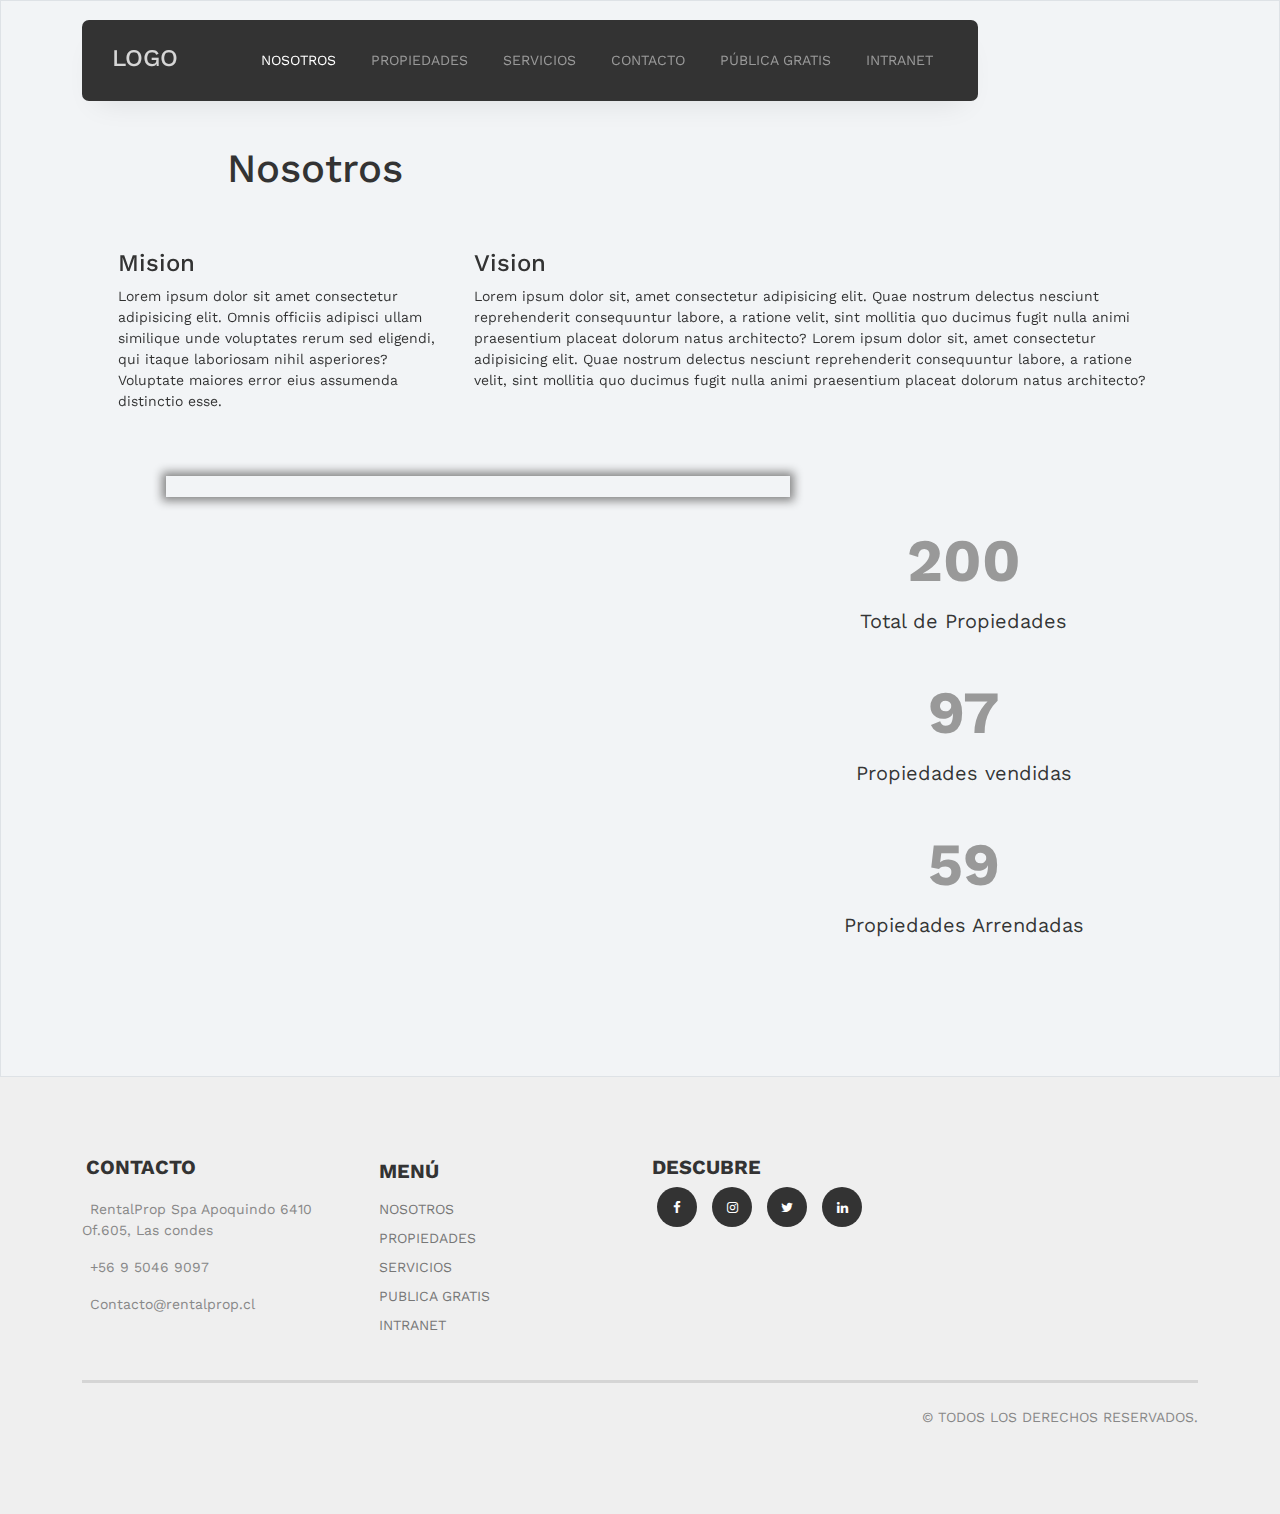
==== about.html @ af30cf6b "first commit" ====
<!doctype html>
<html lang="en">
<head>
	<meta charset="utf-8">
	<meta name="viewport" content="width=device-width, initial-scale=1">


	<meta name="description" content="" />
	<meta name="keywords" content="bootstrap, bootstrap5" />
	
	<link rel="preconnect" href="https://fonts.googleapis.com">
	<link rel="preconnect" href="https://fonts.gstatic.com" crossorigin>
	<link href="https://fonts.googleapis.com/css2?family=Work+Sans:wght@400;500;600;700&display=swap" rel="stylesheet">


	<link rel="stylesheet" href="fonts/icomoon/style.css">
	<link rel="stylesheet" href="fonts/flaticon/font/flaticon.css">

	<link rel="stylesheet" href="css/tiny-slider.css">
	<link rel="stylesheet" href="css/aos.css">
	<link rel="stylesheet" href="css/style.css">

	<link rel="stylesheet" href="https://use.fontawesome.com/releases/v5.8.1/css/all.css" integrity="sha384-50oBUHEmvpQ+1lW4y57PTFmhCaXp0ML5d60M1M7uH2+nqUivzIebhndOJK28anvf" crossorigin="anonymous">
	
	<script src="https://kit.fontawesome.com/e280fd1d3f.js" crossorigin="anonymous"></script>

	<title>avanzada 1</title>
</head>
<body>

	<div class="site-mobile-menu site-navbar-target">
		<div class="site-mobile-menu-header">
			<div class="site-mobile-menu-close">
				<span class="icofont-close js-menu-toggle"></span>
			</div>
		</div>
		<div class="site-mobile-menu-body"></div>
	</div>

<!-----------------------------------Navegador---------------------------------------->

	<nav class="site-nav ">
		<div class="container ">
			<div class="menu-bg-wrap">
				<div class="site-navigation">
					<a href="index.html" class="logo m-0 float-start">LOGO</a>

					<ul class="js-clone-nav d-none d-lg-inline-block text-start site-menu float-end">
						<li class=""><a href="about.html" class="active">NOSOTROS</a></li>
						<li class="">
							<a href="properties.html">PROPIEDADES</a>
						</li>
						<li><a href="services.html">SERVICIOS</a></li>
						<li><a href="contact.html">CONTACTO</a></li>
						<li><a href="">PÚBLICA GRATIS</a></li>
						<li><a href="intranet.html">INTRANET</a></li>

					</ul>

					<a href="#" class="burger light me-auto float-end mt-1 site-menu-toggle js-menu-toggle d-inline-block d-lg-none" data-toggle="collapse" data-target="#main-navbar">
						<span></span>
					</a>

				</div>
			</div>
		</div>
	</nav>


<!------------------------------------------------Nosotros-------------------------------->
	<section class="features-1 border" id="id_nosotros" style="padding-top: 9rem;">
		<div class="row">
			<div class="col-6">
				<h1>Nosotros</h1>
			</div>
		</div>

		<div class="container p-lg-5">
			<div class="row row-cols-1 row-cols-lg-2" style="text-align: left;">
				<div class="col-12 col-xl-4"  data-aos="fade-up" data-aos-delay="300">
					<h4>Mision</h4>
					<p>
						Lorem ipsum dolor sit amet consectetur adipisicing elit. 
						Omnis officiis adipisci ullam similique unde voluptates 
						rerum sed eligendi, qui itaque laboriosam nihil asperiores? 
						Voluptate maiores error eius assumenda distinctio esse.
					</p>
				</div>
				<div class="col-12 col-xl-8"  data-aos="fade-up" data-aos-delay="500">
					<h4>Vision</h4>
					<p>
						Lorem ipsum dolor sit, amet consectetur adipisicing elit. 
						Quae nostrum delectus nesciunt reprehenderit consequuntur 
						labore, a ratione velit, sint mollitia quo ducimus fugit 
						nulla animi praesentium placeat dolorum natus architecto?
						Lorem ipsum dolor sit, amet consectetur adipisicing elit. 
						Quae nostrum delectus nesciunt reprehenderit consequuntur 
						labore, a ratione velit, sint mollitia quo ducimus fugit 
						nulla animi praesentium placeat dolorum natus architecto?
					</p>
				</div>


			</div>
			<div class="row p-5 ">
				<div class="col-12 col-xl-8 " >
					<div class=""style="overflow: hidden;  box-shadow: 0px 0px 10px 4px rgba(131,131,131,0.98);">
						<img src="images/nosotros.jpg" style="  object-fit: cover; width: 100%;" alt="">
					</div>
				</div>

				<div class="col-12 col-xl-4 p-4  " style="font-size: 20px;">
					<div class="row text-center">
						<div class="col-12 p-3">
							<div class="row section-counter  ">
									<div class="counter-wrap mb-5 mb-lg-0">
										<span class="number"><span class="countup" style="font-weight: bold;font-size: 60px; color: #999999;">616</span></span>
										<span class="caption text-black-50">Total de Propiedades</span>
									</div>
							</div>
						</div>
						<div class="col-12 p-3">
							
							<div class="row section-counter ">
								<div class="counter-wrap mb-5 mb-lg-0">
									<span class="number"><span class="countup" style="font-weight: bold;font-size: 60px; color: #999999;">298</span></span>
									<span class="caption text-black-50">Propiedades vendidas</span>
								</div>
							</div>
						</div>
						<div class="col-12 p-3">

							<div class="row section-counter ">
								<div class="counter-wrap mb-5 mb-lg-0">
									<span class="number"><span class="countup" style="font-weight: bold;font-size: 60px; color: #999999;">181</span></span>
									<span class="caption text-black-50">Propiedades Arrendadas</span>
								</div>
							</div>
							
						</div>
					</div>
				</div>



			</div>
		</div>
	</section>



<!---------------------Footer--------------------------->

	<div class="site-footer" ><!--style="background-color:#3c3b3b ;"-->
		<div class="container">
			
			<div class="row ">

				

				<div class="col-lg-3">

						<div class="widget">
							<h3 class="p-1 pt-2">Contacto</h3>
							<div class="row pt-2">
								<div class="col-12">
									<p class="">
										<i class="fa fa-map-marker fa-lg  p-1"></i>
										RentalProp Spa Apoquindo 
										6410 Of.605, Las condes
									</p>
								</div>
								<div class="col-12">
									<p class="">
										<i class="fa fa-phone fa-lg  p-1"></i>
										+56 9 5046 9097
									</p>
								</div>
								<div class="col-12">
									<p class="">
										<i class="fa fa-envelope fa-lg  p-1"></i>
										Contacto@rentalprop.cl
									</p>
								</div>
							</div>
						</div> <!-- /.widget -->


				</div> <!-- /.col-lg-4 -->
				<div class="col-lg-3">
					<div class="widget">
						<ul class="list-unstyled float-start links p-2">
							<h3 class="p-1">Menú</h3>
							<li style="text-decoration: none;"><a class="p-1" href="about.html">NOSOTROS</a></li>
							<li style="text-decoration: none;"><a class="p-1" href="properties.html">PROPIEDADES</a></li>
							<li style="text-decoration: none;"><a class="p-1" href="services.html">SERVICIOS</a></li>
							<li style="text-decoration: none;"><a class="p-1" href="">PUBLICA GRATIS</a></li>
							<li style="text-decoration: none;"><a class="p-1" href="intranet.html">INTRANET</a></li>

						</ul>
					</div> <!-- /.widget -->
				</div>
				<div class="col-lg-3 pt-2">
					<h3 style="font-size: 20px;
					font-weight: 700;
					text-transform: uppercase;">Descubre</h3>
					<ul class="list-unstyled social  ">
						<li><a href="#"><span class="icon-facebook  text-white"></span></a></li>
						<li><a href="#"><span class="icon-instagram text-white"></span></a></li>
						<li><a href="#"><span class="icon-twitter   text-white"></span></a></li>
						<li><a href="#"><span class="icon-linkedin  text-white"></span></a></li>

					</ul>
				</div>
				<div class="col-lg-3">
					<div class="widget ">

						                <!-- LOGO -->
						<h1 class="heading" data-aos="fade-up" style="font-size: 80px; font-weight: bold;">LOGO</h1>

					</div> <!-- /.widget -->
				</div> <!-- /.col-lg-4 -->
			</div> <!-- /.row -->
			<hr width="100%" size="5"  ></hr>

			<div class="row ">
				<div class="col-12 mt-2" style="text-align: right;">
	
					<p> &copy;<script>;</script> 
					TODOS LOS DERECHOS RESERVADOS.  
					</p>

				</div>

        </div>
      </div> <!-- /.container -->
    </div> <!-- /.site-footer -->


    <!-- Preloader -->
    <div id="overlayer"></div>
    <div class="loader">
    	<div class="spinner-border" role="status">
    		<span class="visually-hidden">Loading...</span>
    	</div>
    </div>


    <script src="js/bootstrap.bundle.min.js"></script>
    <script src="js/tiny-slider.js"></script>
    <script src="js/aos.js"></script>
    <script src="js/navbar.js"></script>
    <script src="js/counter.js"></script>
    <script src="js/custom.js"></script>
  </body>
  </html>
---- fonts/icomoon/style.css ----
@font-face {
  font-family: 'icomoon';
  src:  url('fonts/icomoon.eot?10si43');
  src:  url('fonts/icomoon.eot?10si43#iefix') format('embedded-opentype'),
    url('fonts/icomoon.ttf?10si43') format('truetype'),
    url('fonts/icomoon.woff?10si43') format('woff'),
    url('fonts/icomoon.svg?10si43#icomoon') format('svg');
  font-weight: normal;
  font-style: normal;
}

[class^="icon-"], [class*=" icon-"] {
  /* use !important to prevent issues with browser extensions that change fonts */
  font-family: 'icomoon' !important;
  speak: none;
  font-style: normal;
  font-weight: normal;
  font-variant: normal;
  text-transform: none;
  line-height: 1;

  /* Better Font Rendering =========== */
  -webkit-font-smoothing: antialiased;
  -moz-osx-font-smoothing: grayscale;
}

.icon-asterisk:before {
  content: "\f069";
}
.icon-plus:before {
  content: "\f067";
}
.icon-question:before {
  content: "\f128";
}
.icon-minus:before {
  content: "\f068";
}
.icon-glass:before {
  content: "\f000";
}
.icon-music:before {
  content: "\f001";
}
.icon-search:before {
  content: "\f002";
}
.icon-envelope-o:before {
  content: "\f003";
}
.icon-heart:before {
  content: "\f004";
}
.icon-star:before {
  content: "\f005";
}
.icon-star-o:before {
  content: "\f006";
}
.icon-user:before {
  content: "\f007";
}
.icon-film:before {
  content: "\f008";
}
.icon-th-large:before {
  content: "\f009";
}
.icon-th:before {
  content: "\f00a";
}
.icon-th-list:before {
  content: "\f00b";
}
.icon-check:before {
  content: "\f00c";
}
.icon-close:before {
  content: "\f00d";
}
.icon-remove:before {
  content: "\f00d";
}
.icon-times:before {
  content: "\f00d";
}
.icon-search-plus:before {
  content: "\f00e";
}
.icon-search-minus:before {
  content: "\f010";
}
.icon-power-off:before {
  content: "\f011";
}
.icon-signal:before {
  content: "\f012";
}
.icon-cog:before {
  content: "\f013";
}
.icon-gear:before {
  content: "\f013";
}
.icon-trash-o:before {
  content: "\f014";
}
.icon-home:before {
  content: "\f015";
}
.icon-file-o:before {
  content: "\f016";
}
.icon-clock-o:before {
  content: "\f017";
}
.icon-road:before {
  content: "\f018";
}
.icon-download:before {
  content: "\f019";
}
.icon-arrow-circle-o-down:before {
  content: "\f01a";
}
.icon-arrow-circle-o-up:before {
  content: "\f01b";
}
.icon-inbox:before {
  content: "\f01c";
}
.icon-play-circle-o:before {
  content: "\f01d";
}
.icon-repeat:before {
  content: "\f01e";
}
.icon-rotate-right:before {
  content: "\f01e";
}
.icon-refresh:before {
  content: "\f021";
}
.icon-list-alt:before {
  content: "\f022";
}
.icon-lock:before {
  content: "\f023";
}
.icon-flag:before {
  content: "\f024";
}
.icon-headphones:before {
  content: "\f025";
}
.icon-volume-off:before {
  content: "\f026";
}
.icon-volume-down:before {
  content: "\f027";
}
.icon-volume-up:before {
  content: "\f028";
}
.icon-qrcode:before {
  content: "\f029";
}
.icon-barcode:before {
  content: "\f02a";
}
.icon-tag:before {
  content: "\f02b";
}
.icon-tags:before {
  content: "\f02c";
}
.icon-book:before {
  content: "\f02d";
}
.icon-bookmark:before {
  content: "\f02e";
}
.icon-print:before {
  content: "\f02f";
}
.icon-camera:before {
  content: "\f030";
}
.icon-font:before {
  content: "\f031";
}
.icon-bold:before {
  content: "\f032";
}
.icon-italic:before {
  content: "\f033";
}
.icon-text-height:before {
  content: "\f034";
}
.icon-text-width:before {
  content: "\f035";
}
.icon-align-left:before {
  content: "\f036";
}
.icon-align-center:before {
  content: "\f037";
}
.icon-align-right:before {
  content: "\f038";
}
.icon-align-justify:before {
  content: "\f039";
}
.icon-list:before {
  content: "\f03a";
}
.icon-dedent:before {
  content: "\f03b";
}
.icon-outdent:before {
  content: "\f03b";
}
.icon-indent:before {
  content: "\f03c";
}
.icon-video-camera:before {
  content: "\f03d";
}
.icon-image:before {
  content: "\f03e";
}
.icon-photo:before {
  content: "\f03e";
}
.icon-picture-o:before {
  content: "\f03e";
}
.icon-pencil:before {
  content: "\f040";
}
.icon-map-marker:before {
  content: "\f041";
}
.icon-adjust:before {
  content: "\f042";
}
.icon-tint:before {
  content: "\f043";
}
.icon-edit:before {
  content: "\f044";
}
.icon-pencil-square-o:before {
  content: "\f044";
}
.icon-share-square-o:before {
  content: "\f045";
}
.icon-check-square-o:before {
  content: "\f046";
}
.icon-arrows:before {
  content: "\f047";
}
.icon-step-backward:before {
  content: "\f048";
}
.icon-fast-backward:before {
  content: "\f049";
}
.icon-backward:before {
  content: "\f04a";
}
.icon-play:before {
  content: "\f04b";
}
.icon-pause:before {
  content: "\f04c";
}
.icon-stop:before {
  content: "\f04d";
}
.icon-forward:before {
  content: "\f04e";
}
.icon-fast-forward:before {
  content: "\f050";
}
.icon-step-forward:before {
  content: "\f051";
}
.icon-eject:before {
  content: "\f052";
}
.icon-chevron-left:before {
  content: "\f053";
}
.icon-chevron-right:before {
  content: "\f054";
}
.icon-plus-circle:before {
  content: "\f055";
}
.icon-minus-circle:before {
  content: "\f056";
}
.icon-times-circle:before {
  content: "\f057";
}
.icon-check-circle:before {
  content: "\f058";
}
.icon-question-circle:before {
  content: "\f059";
}
.icon-info-circle:before {
  content: "\f05a";
}
.icon-crosshairs:before {
  content: "\f05b";
}
.icon-times-circle-o:before {
  content: "\f05c";
}
.icon-check-circle-o:before {
  content: "\f05d";
}
.icon-ban:before {
  content: "\f05e";
}
.icon-arrow-left:before {
  content: "\f060";
}
.icon-arrow-right:before {
  content: "\f061";
}
.icon-arrow-up:before {
  content: "\f062";
}
.icon-arrow-down:before {
  content: "\f063";
}
.icon-mail-forward:before {
  content: "\f064";
}
.icon-share:before {
  content: "\f064";
}
.icon-expand:before {
  content: "\f065";
}
.icon-compress:before {
  content: "\f066";
}
.icon-exclamation-circle:before {
  content: "\f06a";
}
.icon-gift:before {
  content: "\f06b";
}
.icon-leaf:before {
  content: "\f06c";
}
.icon-fire:before {
  content: "\f06d";
}
.icon-eye:before {
  content: "\f06e";
}
.icon-eye-slash:before {
  content: "\f070";
}
.icon-exclamation-triangle:before {
  content: "\f071";
}
.icon-warning:before {
  content: "\f071";
}
.icon-plane:before {
  content: "\f072";
}
.icon-calendar:before {
  content: "\f073";
}
.icon-random:before {
  content: "\f074";
}
.icon-comment:before {
  content: "\f075";
}
.icon-magnet:before {
  content: "\f076";
}
.icon-chevron-up:before {
  content: "\f077";
}
.icon-chevron-down:before {
  content: "\f078";
}
.icon-retweet:before {
  content: "\f079";
}
.icon-shopping-cart:before {
  content: "\f07a";
}
.icon-folder:before {
  content: "\f07b";
}
.icon-folder-open:before {
  content: "\f07c";
}
.icon-arrows-v:before {
  content: "\f07d";
}
.icon-arrows-h:before {
  content: "\f07e";
}
.icon-bar-chart:before {
  content: "\f080";
}
.icon-bar-chart-o:before {
  content: "\f080";
}
.icon-twitter-square:before {
  content: "\f081";
}
.icon-facebook-square:before {
  content: "\f082";
}
.icon-camera-retro:before {
  content: "\f083";
}
.icon-key:before {
  content: "\f084";
}
.icon-cogs:before {
  content: "\f085";
}
.icon-gears:before {
  content: "\f085";
}
.icon-comments:before {
  content: "\f086";
}
.icon-thumbs-o-up:before {
  content: "\f087";
}
.icon-thumbs-o-down:before {
  content: "\f088";
}
.icon-star-half:before {
  content: "\f089";
}
.icon-heart-o:before {
  content: "\f08a";
}
.icon-sign-out:before {
  content: "\f08b";
}
.icon-linkedin-square:before {
  content: "\f08c";
}
.icon-thumb-tack:before {
  content: "\f08d";
}
.icon-external-link:before {
  content: "\f08e";
}
.icon-sign-in:before {
  content: "\f090";
}
.icon-trophy:before {
  content: "\f091";
}
.icon-github-square:before {
  content: "\f092";
}
.icon-upload:before {
  content: "\f093";
}
.icon-lemon-o:before {
  content: "\f094";
}
.icon-phone:before {
  content: "\f095";
}
.icon-square-o:before {
  content: "\f096";
}
.icon-bookmark-o:before {
  content: "\f097";
}
.icon-phone-square:before {
  content: "\f098";
}
.icon-twitter:before {
  content: "\f099";
}
.icon-facebook:before {
  content: "\f09a";
}
.icon-facebook-f:before {
  content: "\f09a";
}
.icon-github:before {
  content: "\f09b";
}
.icon-unlock:before {
  content: "\f09c";
}
.icon-credit-card:before {
  content: "\f09d";
}
.icon-feed:before {
  content: "\f09e";
}
.icon-rss:before {
  content: "\f09e";
}
.icon-hdd-o:before {
  content: "\f0a0";
}
.icon-bullhorn:before {
  content: "\f0a1";
}
.icon-bell-o:before {
  content: "\f0a2";
}
.icon-certificate:before {
  content: "\f0a3";
}
.icon-hand-o-right:before {
  content: "\f0a4";
}
.icon-hand-o-left:before {
  content: "\f0a5";
}
.icon-hand-o-up:before {
  content: "\f0a6";
}
.icon-hand-o-down:before {
  content: "\f0a7";
}
.icon-arrow-circle-left:before {
  content: "\f0a8";
}
.icon-arrow-circle-right:before {
  content: "\f0a9";
}
.icon-arrow-circle-up:before {
  content: "\f0aa";
}
.icon-arrow-circle-down:before {
  content: "\f0ab";
}
.icon-globe:before {
  content: "\f0ac";
}
.icon-wrench:before {
  content: "\f0ad";
}
.icon-tasks:before {
  content: "\f0ae";
}
.icon-filter:before {
  content: "\f0b0";
}
.icon-briefcase:before {
  content: "\f0b1";
}
.icon-arrows-alt:before {
  content: "\f0b2";
}
.icon-group:before {
  content: "\f0c0";
}
.icon-users:before {
  content: "\f0c0";
}
.icon-chain:before {
  content: "\f0c1";
}
.icon-link:before {
  content: "\f0c1";
}
.icon-cloud:before {
  content: "\f0c2";
}
.icon-flask:before {
  content: "\f0c3";
}
.icon-cut:before {
  content: "\f0c4";
}
.icon-scissors:before {
  content: "\f0c4";
}
.icon-copy:before {
  content: "\f0c5";
}
.icon-files-o:before {
  content: "\f0c5";
}
.icon-paperclip:before {
  content: "\f0c6";
}
.icon-floppy-o:before {
  content: "\f0c7";
}
.icon-save:before {
  content: "\f0c7";
}
.icon-square:before {
  content: "\f0c8";
}
.icon-bars:before {
  content: "\f0c9";
}
.icon-navicon:before {
  content: "\f0c9";
}
.icon-reorder:before {
  content: "\f0c9";
}
.icon-list-ul:before {
  content: "\f0ca";
}
.icon-list-ol:before {
  content: "\f0cb";
}
.icon-strikethrough:before {
  content: "\f0cc";
}
.icon-underline:before {
  content: "\f0cd";
}
.icon-table:before {
  content: "\f0ce";
}
.icon-magic:before {
  content: "\f0d0";
}
.icon-truck:before {
  content: "\f0d1";
}
.icon-pinterest:before {
  content: "\f0d2";
}
.icon-pinterest-square:before {
  content: "\f0d3";
}
.icon-google-plus-square:before {
  content: "\f0d4";
}
.icon-google-plus:before {
  content: "\f0d5";
}
.icon-money:before {
  content: "\f0d6";
}
.icon-caret-down:before {
  content: "\f0d7";
}
.icon-caret-up:before {
  content: "\f0d8";
}
.icon-caret-left:before {
  content: "\f0d9";
}
.icon-caret-right:before {
  content: "\f0da";
}
.icon-columns:before {
  content: "\f0db";
}
.icon-sort:before {
  content: "\f0dc";
}
.icon-unsorted:before {
  content: "\f0dc";
}
.icon-sort-desc:before {
  content: "\f0dd";
}
.icon-sort-down:before {
  content: "\f0dd";
}
.icon-sort-asc:before {
  content: "\f0de";
}
.icon-sort-up:before {
  content: "\f0de";
}
.icon-envelope:before {
  content: "\f0e0";
}
.icon-linkedin:before {
  content: "\f0e1";
}
.icon-rotate-left:before {
  content: "\f0e2";
}
.icon-undo:before {
  content: "\f0e2";
}
.icon-gavel:before {
  content: "\f0e3";
}
.icon-legal:before {
  content: "\f0e3";
}
.icon-dashboard:before {
  content: "\f0e4";
}
.icon-tachometer:before {
  content: "\f0e4";
}
.icon-comment-o:before {
  content: "\f0e5";
}
.icon-comments-o:before {
  content: "\f0e6";
}
.icon-bolt:before {
  content: "\f0e7";
}
.icon-flash:before {
  content: "\f0e7";
}
.icon-sitemap:before {
  content: "\f0e8";
}
.icon-umbrella:before {
  content: "\f0e9";
}
.icon-clipboard:before {
  content: "\f0ea";
}
.icon-paste:before {
  content: "\f0ea";
}
.icon-lightbulb-o:before {
  content: "\f0eb";
}
.icon-exchange:before {
  content: "\f0ec";
}
.icon-cloud-download:before {
  content: "\f0ed";
}
.icon-cloud-upload:before {
  content: "\f0ee";
}
.icon-user-md:before {
  content: "\f0f0";
}
.icon-stethoscope:before {
  content: "\f0f1";
}
.icon-suitcase:before {
  content: "\f0f2";
}
.icon-bell:before {
  content: "\f0f3";
}
.icon-coffee:before {
  content: "\f0f4";
}
.icon-cutlery:before {
  content: "\f0f5";
}
.icon-file-text-o:before {
  content: "\f0f6";
}
.icon-building-o:before {
  content: "\f0f7";
}
.icon-hospital-o:before {
  content: "\f0f8";
}
.icon-ambulance:before {
  content: "\f0f9";
}
.icon-medkit:before {
  content: "\f0fa";
}
.icon-fighter-jet:before {
  content: "\f0fb";
}
.icon-beer:before {
  content: "\f0fc";
}
.icon-h-square:before {
  content: "\f0fd";
}
.icon-plus-square:before {
  content: "\f0fe";
}
.icon-angle-double-left:before {
  content: "\f100";
}
.icon-angle-double-right:before {
  content: "\f101";
}
.icon-angle-double-up:before {
  content: "\f102";
}
.icon-angle-double-down:before {
  content: "\f103";
}
.icon-angle-left:before {
  content: "\f104";
}
.icon-angle-right:before {
  content: "\f105";
}
.icon-angle-up:before {
  content: "\f106";
}
.icon-angle-down:before {
  content: "\f107";
}
.icon-desktop:before {
  content: "\f108";
}
.icon-laptop:before {
  content: "\f109";
}
.icon-tablet:before {
  content: "\f10a";
}
.icon-mobile:before {
  content: "\f10b";
}
.icon-mobile-phone:before {
  content: "\f10b";
}
.icon-circle-o:before {
  content: "\f10c";
}
.icon-quote-left:before {
  content: "\f10d";
}
.icon-quote-right:before {
  content: "\f10e";
}
.icon-spinner:before {
  content: "\f110";
}
.icon-circle:before {
  content: "\f111";
}
.icon-mail-reply:before {
  content: "\f112";
}
.icon-reply:before {
  content: "\f112";
}
.icon-github-alt:before {
  content: "\f113";
}
.icon-folder-o:before {
  content: "\f114";
}
.icon-folder-open-o:before {
  content: "\f115";
}
.icon-smile-o:before {
  content: "\f118";
}
.icon-frown-o:before {
  content: "\f119";
}
.icon-meh-o:before {
  content: "\f11a";
}
.icon-gamepad:before {
  content: "\f11b";
}
.icon-keyboard-o:before {
  content: "\f11c";
}
.icon-flag-o:before {
  content: "\f11d";
}
.icon-flag-checkered:before {
  content: "\f11e";
}
.icon-terminal:before {
  content: "\f120";
}
.icon-code:before {
  content: "\f121";
}
.icon-mail-reply-all:before {
  content: "\f122";
}
.icon-reply-all:before {
  content: "\f122";
}
.icon-star-half-empty:before {
  content: "\f123";
}
.icon-star-half-full:before {
  content: "\f123";
}
.icon-star-half-o:before {
  content: "\f123";
}
.icon-location-arrow:before {
  content: "\f124";
}
.icon-crop:before {
  content: "\f125";
}
.icon-code-fork:before {
  content: "\f126";
}
.icon-chain-broken:before {
  content: "\f127";
}
.icon-unlink:before {
  content: "\f127";
}
.icon-info:before {
  content: "\f129";
}
.icon-exclamation:before {
  content: "\f12a";
}
.icon-superscript:before {
  content: "\f12b";
}
.icon-subscript:before {
  content: "\f12c";
}
.icon-eraser:before {
  content: "\f12d";
}
.icon-puzzle-piece:before {
  content: "\f12e";
}
.icon-microphone:before {
  content: "\f130";
}
.icon-microphone-slash:before {
  content: "\f131";
}
.icon-shield:before {
  content: "\f132";
}
.icon-calendar-o:before {
  content: "\f133";
}
.icon-fire-extinguisher:before {
  content: "\f134";
}
.icon-rocket:before {
  content: "\f135";
}
.icon-maxcdn:before {
  content: "\f136";
}
.icon-chevron-circle-left:before {
  content: "\f137";
}
.icon-chevron-circle-right:before {
  content: "\f138";
}
.icon-chevron-circle-up:before {
  content: "\f139";
}
.icon-chevron-circle-down:before {
  content: "\f13a";
}
.icon-html5:before {
  content: "\f13b";
}
.icon-css3:before {
  content: "\f13c";
}
.icon-anchor:before {
  content: "\f13d";
}
.icon-unlock-alt:before {
  content: "\f13e";
}
.icon-bullseye:before {
  content: "\f140";
}
.icon-ellipsis-h:before {
  content: "\f141";
}
.icon-ellipsis-v:before {
  content: "\f142";
}
.icon-rss-square:before {
  content: "\f143";
}
.icon-play-circle:before {
  content: "\f144";
}
.icon-ticket:before {
  content: "\f145";
}
.icon-minus-square:before {
  content: "\f146";
}
.icon-minus-square-o:before {
  content: "\f147";
}
.icon-level-up:before {
  content: "\f148";
}
.icon-level-down:before {
  content: "\f149";
}
.icon-check-square:before {
  content: "\f14a";
}
.icon-pencil-square:before {
  content: "\f14b";
}
.icon-external-link-square:before {
  content: "\f14c";
}
.icon-share-square:before {
  content: "\f14d";
}
.icon-compass:before {
  content: "\f14e";
}
.icon-caret-square-o-down:before {
  content: "\f150";
}
.icon-toggle-down:before {
  content: "\f150";
}
.icon-caret-square-o-up:before {
  content: "\f151";
}
.icon-toggle-up:before {
  content: "\f151";
}
.icon-caret-square-o-right:before {
  content: "\f152";
}
.icon-toggle-right:before {
  content: "\f152";
}
.icon-eur:before {
  content: "\f153";
}
.icon-euro:before {
  content: "\f153";
}
.icon-gbp:before {
  content: "\f154";
}
.icon-dollar:before {
  content: "\f155";
}
.icon-usd:before {
  content: "\f155";
}
.icon-inr:before {
  content: "\f156";
}
.icon-rupee:before {
  content: "\f156";
}
.icon-cny:before {
  content: "\f157";
}
.icon-jpy:before {
  content: "\f157";
}
.icon-rmb:before {
  content: "\f157";
}
.icon-yen:before {
  content: "\f157";
}
.icon-rouble:before {
  content: "\f158";
}
.icon-rub:before {
  content: "\f158";
}
.icon-ruble:before {
  content: "\f158";
}
.icon-krw:before {
  content: "\f159";
}
.icon-won:before {
  content: "\f159";
}
.icon-bitcoin:before {
  content: "\f15a";
}
.icon-btc:before {
  content: "\f15a";
}
.icon-file:before {
  content: "\f15b";
}
.icon-file-text:before {
  content: "\f15c";
}
.icon-sort-alpha-asc:before {
  content: "\f15d";
}
.icon-sort-alpha-desc:before {
  content: "\f15e";
}
.icon-sort-amount-asc:before {
  content: "\f160";
}
.icon-sort-amount-desc:before {
  content: "\f161";
}
.icon-sort-numeric-asc:before {
  content: "\f162";
}
.icon-sort-numeric-desc:before {
  content: "\f163";
}
.icon-thumbs-up:before {
  content: "\f164";
}
.icon-thumbs-down:before {
  content: "\f165";
}
.icon-youtube-square:before {
  content: "\f166";
}
.icon-youtube:before {
  content: "\f167";
}
.icon-xing:before {
  content: "\f168";
}
.icon-xing-square:before {
  content: "\f169";
}
.icon-youtube-play:before {
  content: "\f16a";
}
.icon-dropbox:before {
  content: "\f16b";
}
.icon-stack-overflow:before {
  content: "\f16c";
}
.icon-instagram:before {
  content: "\f16d";
}
.icon-flickr:before {
  content: "\f16e";
}
.icon-adn:before {
  content: "\f170";
}
.icon-bitbucket:before {
  content: "\f171";
}
.icon-bitbucket-square:before {
  content: "\f172";
}
.icon-tumblr:before {
  content: "\f173";
}
.icon-tumblr-square:before {
  content: "\f174";
}
.icon-long-arrow-down:before {
  content: "\f175";
}
.icon-long-arrow-up:before {
  content: "\f176";
}
.icon-long-arrow-left:before {
  content: "\f177";
}
.icon-long-arrow-right:before {
  content: "\f178";
}
.icon-apple:before {
  content: "\f179";
}
.icon-windows:before {
  content: "\f17a";
}
.icon-android:before {
  content: "\f17b";
}
.icon-linux:before {
  content: "\f17c";
}
.icon-dribbble:before {
  content: "\f17d";
}
.icon-skype:before {
  content: "\f17e";
}
.icon-foursquare:before {
  content: "\f180";
}
.icon-trello:before {
  content: "\f181";
}
.icon-female:before {
  content: "\f182";
}
.icon-male:before {
  content: "\f183";
}
.icon-gittip:before {
  content: "\f184";
}
.icon-gratipay:before {
  content: "\f184";
}
.icon-sun-o:before {
  content: "\f185";
}
.icon-moon-o:before {
  content: "\f186";
}
.icon-archive:before {
  content: "\f187";
}
.icon-bug:before {
  content: "\f188";
}
.icon-vk:before {
  content: "\f189";
}
.icon-weibo:before {
  content: "\f18a";
}
.icon-renren:before {
  content: "\f18b";
}
.icon-pagelines:before {
  content: "\f18c";
}
.icon-stack-exchange:before {
  content: "\f18d";
}
.icon-arrow-circle-o-right:before {
  content: "\f18e";
}
.icon-arrow-circle-o-left:before {
  content: "\f190";
}
.icon-caret-square-o-left:before {
  content: "\f191";
}
.icon-toggle-left:before {
  content: "\f191";
}
.icon-dot-circle-o:before {
  content: "\f192";
}
.icon-wheelchair:before {
  content: "\f193";
}
.icon-vimeo-square:before {
  content: "\f194";
}
.icon-try:before {
  content: "\f195";
}
.icon-turkish-lira:before {
  content: "\f195";
}
.icon-plus-square-o:before {
  content: "\f196";
}
.icon-space-shuttle:before {
  content: "\f197";
}
.icon-slack:before {
  content: "\f198";
}
.icon-envelope-square:before {
  content: "\f199";
}
.icon-wordpress:before {
  content: "\f19a";
}
.icon-openid:before {
  content: "\f19b";
}
.icon-bank:before {
  content: "\f19c";
}
.icon-institution:before {
  content: "\f19c";
}
.icon-university:before {
  content: "\f19c";
}
.icon-graduation-cap:before {
  content: "\f19d";
}
.icon-mortar-board:before {
  content: "\f19d";
}
.icon-yahoo:before {
  content: "\f19e";
}
.icon-google:before {
  content: "\f1a0";
}
.icon-reddit:before {
  content: "\f1a1";
}
.icon-reddit-square:before {
  content: "\f1a2";
}
.icon-stumbleupon-circle:before {
  content: "\f1a3";
}
.icon-stumbleupon:before {
  content: "\f1a4";
}
.icon-delicious:before {
  content: "\f1a5";
}
.icon-digg:before {
  content: "\f1a6";
}
.icon-pied-piper-pp:before {
  content: "\f1a7";
}
.icon-pied-piper-alt:before {
  content: "\f1a8";
}
.icon-drupal:before {
  content: "\f1a9";
}
.icon-joomla:before {
  content: "\f1aa";
}
.icon-language:before {
  content: "\f1ab";
}
.icon-fax:before {
  content: "\f1ac";
}
.icon-building:before {
  content: "\f1ad";
}
.icon-child:before {
  content: "\f1ae";
}
.icon-paw:before {
  content: "\f1b0";
}
.icon-spoon:before {
  content: "\f1b1";
}
.icon-cube:before {
  content: "\f1b2";
}
.icon-cubes:before {
  content: "\f1b3";
}
.icon-behance:before {
  content: "\f1b4";
}
.icon-behance-square:before {
  content: "\f1b5";
}
.icon-steam:before {
  content: "\f1b6";
}
.icon-steam-square:before {
  content: "\f1b7";
}
.icon-recycle:before {
  content: "\f1b8";
}
.icon-automobile:before {
  content: "\f1b9";
}
.icon-car:before {
  content: "\f1b9";
}
.icon-cab:before {
  content: "\f1ba";
}
.icon-taxi:before {
  content: "\f1ba";
}
.icon-tree:before {
  content: "\f1bb";
}
.icon-spotify:before {
  content: "\f1bc";
}
.icon-deviantart:before {
  content: "\f1bd";
}
.icon-soundcloud:before {
  content: "\f1be";
}
.icon-database:before {
  content: "\f1c0";
}
.icon-file-pdf-o:before {
  content: "\f1c1";
}
.icon-file-word-o:before {
  content: "\f1c2";
}
.icon-file-excel-o:before {
  content: "\f1c3";
}
.icon-file-powerpoint-o:before {
  content: "\f1c4";
}
.icon-file-image-o:before {
  content: "\f1c5";
}
.icon-file-photo-o:before {
  content: "\f1c5";
}
.icon-file-picture-o:before {
  content: "\f1c5";
}
.icon-file-archive-o:before {
  content: "\f1c6";
}
.icon-file-zip-o:before {
  content: "\f1c6";
}
.icon-file-audio-o:before {
  content: "\f1c7";
}
.icon-file-sound-o:before {
  content: "\f1c7";
}
.icon-file-movie-o:before {
  content: "\f1c8";
}
.icon-file-video-o:before {
  content: "\f1c8";
}
.icon-file-code-o:before {
  content: "\f1c9";
}
.icon-vine:before {
  content: "\f1ca";
}
.icon-codepen:before {
  content: "\f1cb";
}
.icon-jsfiddle:before {
  content: "\f1cc";
}
.icon-life-bouy:before {
  content: "\f1cd";
}
.icon-life-buoy:before {
  content: "\f1cd";
}
.icon-life-ring:before {
  content: "\f1cd";
}
.icon-life-saver:before {
  content: "\f1cd";
}
.icon-support:before {
  content: "\f1cd";
}
.icon-circle-o-notch:before {
  content: "\f1ce";
}
.icon-ra:before {
  content: "\f1d0";
}
.icon-rebel:before {
  content: "\f1d0";
}
.icon-resistance:before {
  content: "\f1d0";
}
.icon-empire:before {
  content: "\f1d1";
}
.icon-ge:before {
  content: "\f1d1";
}
.icon-git-square:before {
  content: "\f1d2";
}
.icon-git:before {
  content: "\f1d3";
}
.icon-hacker-news:before {
  content: "\f1d4";
}
.icon-y-combinator-square:before {
  content: "\f1d4";
}
.icon-yc-square:before {
  content: "\f1d4";
}
.icon-tencent-weibo:before {
  content: "\f1d5";
}
.icon-qq:before {
  content: "\f1d6";
}
.icon-wechat:before {
  content: "\f1d7";
}
.icon-weixin:before {
  content: "\f1d7";
}
.icon-paper-plane:before {
  content: "\f1d8";
}
.icon-send:before {
  content: "\f1d8";
}
.icon-paper-plane-o:before {
  content: "\f1d9";
}
.icon-send-o:before {
  content: "\f1d9";
}
.icon-history:before {
  content: "\f1da";
}
.icon-circle-thin:before {
  content: "\f1db";
}
.icon-header:before {
  content: "\f1dc";
}
.icon-paragraph:before {
  content: "\f1dd";
}
.icon-sliders:before {
  content: "\f1de";
}
.icon-share-alt:before {
  content: "\f1e0";
}
.icon-share-alt-square:before {
  content: "\f1e1";
}
.icon-bomb:before {
  content: "\f1e2";
}
.icon-futbol-o:before {
  content: "\f1e3";
}
.icon-soccer-ball-o:before {
  content: "\f1e3";
}
.icon-tty:before {
  content: "\f1e4";
}
.icon-binoculars:before {
  content: "\f1e5";
}
.icon-plug:before {
  content: "\f1e6";
}
.icon-slideshare:before {
  content: "\f1e7";
}
.icon-twitch:before {
  content: "\f1e8";
}
.icon-yelp:before {
  content: "\f1e9";
}
.icon-newspaper-o:before {
  content: "\f1ea";
}
.icon-wifi:before {
  content: "\f1eb";
}
.icon-calculator:before {
  content: "\f1ec";
}
.icon-paypal:before {
  content: "\f1ed";
}
.icon-google-wallet:before {
  content: "\f1ee";
}
.icon-cc-visa:before {
  content: "\f1f0";
}
.icon-cc-mastercard:before {
  content: "\f1f1";
}
.icon-cc-discover:before {
  content: "\f1f2";
}
.icon-cc-amex:before {
  content: "\f1f3";
}
.icon-cc-paypal:before {
  content: "\f1f4";
}
.icon-cc-stripe:before {
  content: "\f1f5";
}
.icon-bell-slash:before {
  content: "\f1f6";
}
.icon-bell-slash-o:before {
  content: "\f1f7";
}
.icon-trash:before {
  content: "\f1f8";
}
.icon-copyright:before {
  content: "\f1f9";
}
.icon-at:before {
  content: "\f1fa";
}
.icon-eyedropper:before {
  content: "\f1fb";
}
.icon-paint-brush:before {
  content: "\f1fc";
}
.icon-birthday-cake:before {
  content: "\f1fd";
}
.icon-area-chart:before {
  content: "\f1fe";
}
.icon-pie-chart:before {
  content: "\f200";
}
.icon-line-chart:before {
  content: "\f201";
}
.icon-lastfm:before {
  content: "\f202";
}
.icon-lastfm-square:before {
  content: "\f203";
}
.icon-toggle-off:before {
  content: "\f204";
}
.icon-toggle-on:before {
  content: "\f205";
}
.icon-bicycle:before {
  content: "\f206";
}
.icon-bus:before {
  content: "\f207";
}
.icon-ioxhost:before {
  content: "\f208";
}
.icon-angellist:before {
  content: "\f209";
}
.icon-cc:before {
  content: "\f20a";
}
.icon-ils:before {
  content: "\f20b";
}
.icon-shekel:before {
  content: "\f20b";
}
.icon-sheqel:before {
  content: "\f20b";
}
.icon-meanpath:before {
  content: "\f20c";
}
.icon-buysellads:before {
  content: "\f20d";
}
.icon-connectdevelop:before {
  content: "\f20e";
}
.icon-dashcube:before {
  content: "\f210";
}
.icon-forumbee:before {
  content: "\f211";
}
.icon-leanpub:before {
  content: "\f212";
}
.icon-sellsy:before {
  content: "\f213";
}
.icon-shirtsinbulk:before {
  content: "\f214";
}
.icon-simplybuilt:before {
  content: "\f215";
}
.icon-skyatlas:before {
  content: "\f216";
}
.icon-cart-plus:before {
  content: "\f217";
}
.icon-cart-arrow-down:before {
  content: "\f218";
}
.icon-diamond:before {
  content: "\f219";
}
.icon-ship:before {
  content: "\f21a";
}
.icon-user-secret:before {
  content: "\f21b";
}
.icon-motorcycle:before {
  content: "\f21c";
}
.icon-street-view:before {
  content: "\f21d";
}
.icon-heartbeat:before {
  content: "\f21e";
}
.icon-venus:before {
  content: "\f221";
}
.icon-mars:before {
  content: "\f222";
}
.icon-mercury:before {
  content: "\f223";
}
.icon-intersex:before {
  content: "\f224";
}
.icon-transgender:before {
  content: "\f224";
}
.icon-transgender-alt:before {
  content: "\f225";
}
.icon-venus-double:before {
  content: "\f226";
}
.icon-mars-double:before {
  content: "\f227";
}
.icon-venus-mars:before {
  content: "\f228";
}
.icon-mars-stroke:before {
  content: "\f229";
}
.icon-mars-stroke-v:before {
  content: "\f22a";
}
.icon-mars-stroke-h:before {
  content: "\f22b";
}
.icon-neuter:before {
  content: "\f22c";
}
.icon-genderless:before {
  content: "\f22d";
}
.icon-facebook-official:before {
  content: "\f230";
}
.icon-pinterest-p:before {
  content: "\f231";
}
.icon-whatsapp:before {
  content: "\f232";
}
.icon-server:before {
  content: "\f233";
}
.icon-user-plus:before {
  content: "\f234";
}
.icon-user-times:before {
  content: "\f235";
}
.icon-bed:before {
  content: "\f236";
}
.icon-hotel:before {
  content: "\f236";
}
.icon-viacoin:before {
  content: "\f237";
}
.icon-train:before {
  content: "\f238";
}
.icon-subway:before {
  content: "\f239";
}
.icon-medium:before {
  content: "\f23a";
}
.icon-y-combinator:before {
  content: "\f23b";
}
.icon-yc:before {
  content: "\f23b";
}
.icon-optin-monster:before {
  content: "\f23c";
}
.icon-opencart:before {
  content: "\f23d";
}
.icon-expeditedssl:before {
  content: "\f23e";
}
.icon-battery:before {
  content: "\f240";
}
.icon-battery-4:before {
  content: "\f240";
}
.icon-battery-full:before {
  content: "\f240";
}
.icon-battery-3:before {
  content: "\f241";
}
.icon-battery-three-quarters:before {
  content: "\f241";
}
.icon-battery-2:before {
  content: "\f242";
}
.icon-battery-half:before {
  content: "\f242";
}
.icon-battery-1:before {
  content: "\f243";
}
.icon-battery-quarter:before {
  content: "\f243";
}
.icon-battery-0:before {
  content: "\f244";
}
.icon-battery-empty:before {
  content: "\f244";
}
.icon-mouse-pointer:before {
  content: "\f245";
}
.icon-i-cursor:before {
  content: "\f246";
}
.icon-object-group:before {
  content: "\f247";
}
.icon-object-ungroup:before {
  content: "\f248";
}
.icon-sticky-note:before {
  content: "\f249";
}
.icon-sticky-note-o:before {
  content: "\f24a";
}
.icon-cc-jcb:before {
  content: "\f24b";
}
.icon-cc-diners-club:before {
  content: "\f24c";
}
.icon-clone:before {
  content: "\f24d";
}
.icon-balance-scale:before {
  content: "\f24e";
}
.icon-hourglass-o:before {
  content: "\f250";
}
.icon-hourglass-1:before {
  content: "\f251";
}
.icon-hourglass-start:before {
  content: "\f251";
}
.icon-hourglass-2:before {
  content: "\f252";
}
.icon-hourglass-half:before {
  content: "\f252";
}
.icon-hourglass-3:before {
  content: "\f253";
}
.icon-hourglass-end:before {
  content: "\f253";
}
.icon-hourglass:before {
  content: "\f254";
}
.icon-hand-grab-o:before {
  content: "\f255";
}
.icon-hand-rock-o:before {
  content: "\f255";
}
.icon-hand-paper-o:before {
  content: "\f256";
}
.icon-hand-stop-o:before {
  content: "\f256";
}
.icon-hand-scissors-o:before {
  content: "\f257";
}
.icon-hand-lizard-o:before {
  content: "\f258";
}
.icon-hand-spock-o:before {
  content: "\f259";
}
.icon-hand-pointer-o:before {
  content: "\f25a";
}
.icon-hand-peace-o:before {
  content: "\f25b";
}
.icon-trademark:before {
  content: "\f25c";
}
.icon-registered:before {
  content: "\f25d";
}
.icon-creative-commons:before {
  content: "\f25e";
}
.icon-gg:before {
  content: "\f260";
}
.icon-gg-circle:before {
  content: "\f261";
}
.icon-tripadvisor:before {
  content: "\f262";
}
.icon-odnoklassniki:before {
  content: "\f263";
}
.icon-odnoklassniki-square:before {
  content: "\f264";
}
.icon-get-pocket:before {
  content: "\f265";
}
.icon-wikipedia-w:before {
  content: "\f266";
}
.icon-safari:before {
  content: "\f267";
}
.icon-chrome:before {
  content: "\f268";
}
.icon-firefox:before {
  content: "\f269";
}
.icon-opera:before {
  content: "\f26a";
}
.icon-internet-explorer:before {
  content: "\f26b";
}
.icon-television:before {
  content: "\f26c";
}
.icon-tv:before {
  content: "\f26c";
}
.icon-contao:before {
  content: "\f26d";
}
.icon-500px:before {
  content: "\f26e";
}
.icon-amazon:before {
  content: "\f270";
}
.icon-calendar-plus-o:before {
  content: "\f271";
}
.icon-calendar-minus-o:before {
  content: "\f272";
}
.icon-calendar-times-o:before {
  content: "\f273";
}
.icon-calendar-check-o:before {
  content: "\f274";
}
.icon-industry:before {
  content: "\f275";
}
.icon-map-pin:before {
  content: "\f276";
}
.icon-map-signs:before {
  content: "\f277";
}
.icon-map-o:before {
  content: "\f278";
}
.icon-map:before {
  content: "\f279";
}
.icon-commenting:before {
  content: "\f27a";
}
.icon-commenting-o:before {
  content: "\f27b";
}
.icon-houzz:before {
  content: "\f27c";
}
.icon-vimeo:before {
  content: "\f27d";
}
.icon-black-tie:before {
  content: "\f27e";
}
.icon-fonticons:before {
  content: "\f280";
}
.icon-reddit-alien:before {
  content: "\f281";
}
.icon-edge:before {
  content: "\f282";
}
.icon-credit-card-alt:before {
  content: "\f283";
}
.icon-codiepie:before {
  content: "\f284";
}
.icon-modx:before {
  content: "\f285";
}
.icon-fort-awesome:before {
  content: "\f286";
}
.icon-usb:before {
  content: "\f287";
}
.icon-product-hunt:before {
  content: "\f288";
}
.icon-mixcloud:before {
  content: "\f289";
}
.icon-scribd:before {
  content: "\f28a";
}
.icon-pause-circle:before {
  content: "\f28b";
}
.icon-pause-circle-o:before {
  content: "\f28c";
}
.icon-stop-circle:before {
  content: "\f28d";
}
.icon-stop-circle-o:before {
  content: "\f28e";
}
.icon-shopping-bag:before {
  content: "\f290";
}
.icon-shopping-basket:before {
  content: "\f291";
}
.icon-hashtag:before {
  content: "\f292";
}
.icon-bluetooth:before {
  content: "\f293";
}
.icon-bluetooth-b:before {
  content: "\f294";
}
.icon-percent:before {
  content: "\f295";
}
.icon-gitlab:before {
  content: "\f296";
}
.icon-wpbeginner:before {
  content: "\f297";
}
.icon-wpforms:before {
  content: "\f298";
}
.icon-envira:before {
  content: "\f299";
}
.icon-universal-access:before {
  content: "\f29a";
}
.icon-wheelchair-alt:before {
  content: "\f29b";
}
.icon-question-circle-o:before {
  content: "\f29c";
}
.icon-blind:before {
  content: "\f29d";
}
.icon-audio-description:before {
  content: "\f29e";
}
.icon-volume-control-phone:before {
  content: "\f2a0";
}
.icon-braille:before {
  content: "\f2a1";
}
.icon-assistive-listening-systems:before {
  content: "\f2a2";
}
.icon-american-sign-language-interpreting:before {
  content: "\f2a3";
}
.icon-asl-interpreting:before {
  content: "\f2a3";
}
.icon-deaf:before {
  content: "\f2a4";
}
.icon-deafness:before {
  content: "\f2a4";
}
.icon-hard-of-hearing:before {
  content: "\f2a4";
}
.icon-glide:before {
  content: "\f2a5";
}
.icon-glide-g:before {
  content: "\f2a6";
}
.icon-sign-language:before {
  content: "\f2a7";
}
.icon-signing:before {
  content: "\f2a7";
}
.icon-low-vision:before {
  content: "\f2a8";
}
.icon-viadeo:before {
  content: "\f2a9";
}
.icon-viadeo-square:before {
  content: "\f2aa";
}
.icon-snapchat:before {
  content: "\f2ab";
}
.icon-snapchat-ghost:before {
  content: "\f2ac";
}
.icon-snapchat-square:before {
  content: "\f2ad";
}
.icon-pied-piper:before {
  content: "\f2ae";
}
.icon-first-order:before {
  content: "\f2b0";
}
.icon-yoast:before {
  content: "\f2b1";
}
.icon-themeisle:before {
  content: "\f2b2";
}
.icon-google-plus-circle:before {
  content: "\f2b3";
}
.icon-google-plus-official:before {
  content: "\f2b3";
}
.icon-fa:before {
  content: "\f2b4";
}
.icon-font-awesome:before {
  content: "\f2b4";
}
.icon-handshake-o:before {
  content: "\f2b5";
}
.icon-envelope-open:before {
  content: "\f2b6";
}
.icon-envelope-open-o:before {
  content: "\f2b7";
}
.icon-linode:before {
  content: "\f2b8";
}
.icon-address-book:before {
  content: "\f2b9";
}
.icon-address-book-o:before {
  content: "\f2ba";
}
.icon-address-card:before {
  content: "\f2bb";
}
.icon-vcard:before {
  content: "\f2bb";
}
.icon-address-card-o:before {
  content: "\f2bc";
}
.icon-vcard-o:before {
  content: "\f2bc";
}
.icon-user-circle:before {
  content: "\f2bd";
}
.icon-user-circle-o:before {
  content: "\f2be";
}
.icon-user-o:before {
  content: "\f2c0";
}
.icon-id-badge:before {
  content: "\f2c1";
}
.icon-drivers-license:before {
  content: "\f2c2";
}
.icon-id-card:before {
  content: "\f2c2";
}
.icon-drivers-license-o:before {
  content: "\f2c3";
}
.icon-id-card-o:before {
  content: "\f2c3";
}
.icon-quora:before {
  content: "\f2c4";
}
.icon-free-code-camp:before {
  content: "\f2c5";
}
.icon-telegram:before {
  content: "\f2c6";
}
.icon-thermometer:before {
  content: "\f2c7";
}
.icon-thermometer-4:before {
  content: "\f2c7";
}
.icon-thermometer-full:before {
  content: "\f2c7";
}
.icon-thermometer-3:before {
  content: "\f2c8";
}
.icon-thermometer-three-quarters:before {
  content: "\f2c8";
}
.icon-thermometer-2:before {
  content: "\f2c9";
}
.icon-thermometer-half:before {
  content: "\f2c9";
}
.icon-thermometer-1:before {
  content: "\f2ca";
}
.icon-thermometer-quarter:before {
  content: "\f2ca";
}
.icon-thermometer-0:before {
  content: "\f2cb";
}
.icon-thermometer-empty:before {
  content: "\f2cb";
}
.icon-shower:before {
  content: "\f2cc";
}
.icon-bath:before {
  content: "\f2cd";
}
.icon-bathtub:before {
  content: "\f2cd";
}
.icon-s15:before {
  content: "\f2cd";
}
.icon-podcast:before {
  content: "\f2ce";
}
.icon-window-maximize:before {
  content: "\f2d0";
}
.icon-window-minimize:before {
  content: "\f2d1";
}
.icon-window-restore:before {
  content: "\f2d2";
}
.icon-times-rectangle:before {
  content: "\f2d3";
}
.icon-window-close:before {
  content: "\f2d3";
}
.icon-times-rectangle-o:before {
  content: "\f2d4";
}
.icon-window-close-o:before {
  content: "\f2d4";
}
.icon-bandcamp:before {
  content: "\f2d5";
}
.icon-grav:before {
  content: "\f2d6";
}
.icon-etsy:before {
  content: "\f2d7";
}
.icon-imdb:before {
  content: "\f2d8";
}
.icon-ravelry:before {
  content: "\f2d9";
}
.icon-eercast:before {
  content: "\f2da";
}
.icon-microchip:before {
  content: "\f2db";
}
.icon-snowflake-o:before {
  content: "\f2dc";
}
.icon-superpowers:before {
  content: "\f2dd";
}
.icon-wpexplorer:before {
  content: "\f2de";
}
.icon-meetup:before {
  content: "\f2e0";
}
.icon-3d_rotation:before {
  content: "\e84d";
}
.icon-ac_unit:before {
  content: "\eb3b";
}
.icon-alarm:before {
  content: "\e855";
}
.icon-access_alarms:before {
  content: "\e191";
}
.icon-schedule:before {
  content: "\e8b5";
}
.icon-accessibility:before {
  content: "\e84e";
}
.icon-accessible:before {
  content: "\e914";
}
.icon-account_balance:before {
  content: "\e84f";
}
.icon-account_balance_wallet:before {
  content: "\e850";
}
.icon-account_box:before {
  content: "\e851";
}
.icon-account_circle:before {
  content: "\e853";
}
.icon-adb:before {
  content: "\e60e";
}
.icon-add:before {
  content: "\e145";
}
.icon-add_a_photo:before {
  content: "\e439";
}
.icon-alarm_add:before {
  content: "\e856";
}
.icon-add_alert:before {
  content: "\e003";
}
.icon-add_box:before {
  content: "\e146";
}
.icon-add_circle:before {
  content: "\e147";
}
.icon-control_point:before {
  content: "\e3ba";
}
.icon-add_location:before {
  content: "\e567";
}
.icon-add_shopping_cart:before {
  content: "\e854";
}
.icon-queue:before {
  content: "\e03c";
}
.icon-add_to_queue:before {
  content: "\e05c";
}
.icon-adjust2:before {
  content: "\e39e";
}
.icon-airline_seat_flat:before {
  content: "\e630";
}
.icon-airline_seat_flat_angled:before {
  content: "\e631";
}
.icon-airline_seat_individual_suite:before {
  content: "\e632";
}
.icon-airline_seat_legroom_extra:before {
  content: "\e633";
}
.icon-airline_seat_legroom_normal:before {
  content: "\e634";
}
.icon-airline_seat_legroom_reduced:before {
  content: "\e635";
}
.icon-airline_seat_recline_extra:before {
  content: "\e636";
}
.icon-airline_seat_recline_normal:before {
  content: "\e637";
}
.icon-flight:before {
  content: "\e539";
}
.icon-airplanemode_inactive:before {
  content: "\e194";
}
.icon-airplay:before {
  content: "\e055";
}
.icon-airport_shuttle:before {
  content: "\eb3c";
}
.icon-alarm_off:before {
  content: "\e857";
}
.icon-alarm_on:before {
  content: "\e858";
}
.icon-album:before {
  content: "\e019";
}
.icon-all_inclusive:before {
  content: "\eb3d";
}
.icon-all_out:before {
  content: "\e90b";
}
.icon-android2:before {
  content: "\e859";
}
.icon-announcement:before {
  content: "\e85a";
}
.icon-apps:before {
  content: "\e5c3";
}
.icon-archive2:before {
  content: "\e149";
}
.icon-arrow_back:before {
  content: "\e5c4";
}
.icon-arrow_downward:before {
  content: "\e5db";
}
.icon-arrow_drop_down:before {
  content: "\e5c5";
}
.icon-arrow_drop_down_circle:before {
  content: "\e5c6";
}
.icon-arrow_drop_up:before {
  content: "\e5c7";
}
.icon-arrow_forward:before {
  content: "\e5c8";
}
.icon-arrow_upward:before {
  content: "\e5d8";
}
.icon-art_track:before {
  content: "\e060";
}
.icon-aspect_ratio:before {
  content: "\e85b";
}
.icon-poll:before {
  content: "\e801";
}
.icon-assignment:before {
  content: "\e85d";
}
.icon-assignment_ind:before {
  content: "\e85e";
}
.icon-assignment_late:before {
  content: "\e85f";
}
.icon-assignment_return:before {
  content: "\e860";
}
.icon-assignment_returned:before {
  content: "\e861";
}
.icon-assignment_turned_in:before {
  content: "\e862";
}
.icon-assistant:before {
  content: "\e39f";
}
.icon-flag2:before {
  content: "\e153";
}
.icon-attach_file:before {
  content: "\e226";
}
.icon-attach_money:before {
  content: "\e227";
}
.icon-attachment:before {
  content: "\e2bc";
}
.icon-audiotrack:before {
  content: "\e3a1";
}
.icon-autorenew:before {
  content: "\e863";
}
.icon-av_timer:before {
  content: "\e01b";
}
.icon-backspace:before {
  content: "\e14a";
}
.icon-cloud_upload:before {
  content: "\e2c3";
}
.icon-battery_alert:before {
  content: "\e19c";
}
.icon-battery_charging_full:before {
  content: "\e1a3";
}
.icon-battery_std:before {
  content: "\e1a5";
}
.icon-battery_unknown:before {
  content: "\e1a6";
}
.icon-beach_access:before {
  content: "\eb3e";
}
.icon-beenhere:before {
  content: "\e52d";
}
.icon-block:before {
  content: "\e14b";
}
.icon-bluetooth2:before {
  content: "\e1a7";
}
.icon-bluetooth_searching:before {
  content: "\e1aa";
}
.icon-bluetooth_connected:before {
  content: "\e1a8";
}
.icon-bluetooth_disabled:before {
  content: "\e1a9";
}
.icon-blur_circular:before {
  content: "\e3a2";
}
.icon-blur_linear:before {
  content: "\e3a3";
}
.icon-blur_off:before {
  content: "\e3a4";
}
.icon-blur_on:before {
  content: "\e3a5";
}
.icon-class:before {
  content: "\e86e";
}
.icon-turned_in:before {
  content: "\e8e6";
}
.icon-turned_in_not:before {
  content: "\e8e7";
}
.icon-border_all:before {
  content: "\e228";
}
.icon-border_bottom:before {
  content: "\e229";
}
.icon-border_clear:before {
  content: "\e22a";
}
.icon-border_color:before {
  content: "\e22b";
}
.icon-border_horizontal:before {
  content: "\e22c";
}
.icon-border_inner:before {
  content: "\e22d";
}
.icon-border_left:before {
  content: "\e22e";
}
.icon-border_outer:before {
  content: "\e22f";
}
.icon-border_right:before {
  content: "\e230";
}
.icon-border_style:before {
  content: "\e231";
}
.icon-border_top:before {
  content: "\e232";
}
.icon-border_vertical:before {
  content: "\e233";
}
.icon-branding_watermark:before {
  content: "\e06b";
}
.icon-brightness_1:before {
  content: "\e3a6";
}
.icon-brightness_2:before {
  content: "\e3a7";
}
.icon-brightness_3:before {
  content: "\e3a8";
}
.icon-brightness_4:before {
  content: "\e3a9";
}
.icon-brightness_low:before {
  content: "\e1ad";
}
.icon-brightness_medium:before {
  content: "\e1ae";
}
.icon-brightness_high:before {
  content: "\e1ac";
}
.icon-brightness_auto:before {
  content: "\e1ab";
}
.icon-broken_image:before {
  content: "\e3ad";
}
.icon-brush:before {
  content: "\e3ae";
}
.icon-bubble_chart:before {
  content: "\e6dd";
}
.icon-bug_report:before {
  content: "\e868";
}
.icon-build:before {
  content: "\e869";
}
.icon-burst_mode:before {
  content: "\e43c";
}
.icon-domain:before {
  content: "\e7ee";
}
.icon-business_center:before {
  content: "\eb3f";
}
.icon-cached:before {
  content: "\e86a";
}
.icon-cake:before {
  content: "\e7e9";
}
.icon-phone2:before {
  content: "\e0cd";
}
.icon-call_end:before {
  content: "\e0b1";
}
.icon-call_made:before {
  content: "\e0b2";
}
.icon-merge_type:before {
  content: "\e252";
}
.icon-call_missed:before {
  content: "\e0b4";
}
.icon-call_missed_outgoing:before {
  content: "\e0e4";
}
.icon-call_received:before {
  content: "\e0b5";
}
.icon-call_split:before {
  content: "\e0b6";
}
.icon-call_to_action:before {
  content: "\e06c";
}
.icon-camera2:before {
  content: "\e3af";
}
.icon-photo_camera:before {
  content: "\e412";
}
.icon-camera_enhance:before {
  content: "\e8fc";
}
.icon-camera_front:before {
  content: "\e3b1";
}
.icon-camera_rear:before {
  content: "\e3b2";
}
.icon-camera_roll:before {
  content: "\e3b3";
}
.icon-cancel:before {
  content: "\e5c9";
}
.icon-redeem:before {
  content: "\e8b1";
}
.icon-card_membership:before {
  content: "\e8f7";
}
.icon-card_travel:before {
  content: "\e8f8";
}
.icon-casino:before {
  content: "\eb40";
}
.icon-cast:before {
  content: "\e307";
}
.icon-cast_connected:before {
  content: "\e308";
}
.icon-center_focus_strong:before {
  content: "\e3b4";
}
.icon-center_focus_weak:before {
  content: "\e3b5";
}
.icon-change_history:before {
  content: "\e86b";
}
.icon-chat:before {
  content: "\e0b7";
}
.icon-chat_bubble:before {
  content: "\e0ca";
}
.icon-chat_bubble_outline:before {
  content: "\e0cb";
}
.icon-check2:before {
  content: "\e5ca";
}
.icon-check_box:before {
  content: "\e834";
}
.icon-check_box_outline_blank:before {
  content: "\e835";
}
.icon-check_circle:before {
  content: "\e86c";
}
.icon-navigate_before:before {
  content: "\e408";
}
.icon-navigate_next:before {
  content: "\e409";
}
.icon-child_care:before {
  content: "\eb41";
}
.icon-child_friendly:before {
  content: "\eb42";
}
.icon-chrome_reader_mode:before {
  content: "\e86d";
}
.icon-close2:before {
  content: "\e5cd";
}
.icon-clear_all:before {
  content: "\e0b8";
}
.icon-closed_caption:before {
  content: "\e01c";
}
.icon-wb_cloudy:before {
  content: "\e42d";
}
.icon-cloud_circle:before {
  content: "\e2be";
}
.icon-cloud_done:before {
  content: "\e2bf";
}
.icon-cloud_download:before {
  content: "\e2c0";
}
.icon-cloud_off:before {
  content: "\e2c1";
}
.icon-cloud_queue:before {
  content: "\e2c2";
}
.icon-code2:before {
  content: "\e86f";
}
.icon-photo_library:before {
  content: "\e413";
}
.icon-collections_bookmark:before {
  content: "\e431";
}
.icon-palette:before {
  content: "\e40a";
}
.icon-colorize:before {
  content: "\e3b8";
}
.icon-comment2:before {
  content: "\e0b9";
}
.icon-compare:before {
  content: "\e3b9";
}
.icon-compare_arrows:before {
  content: "\e915";
}
.icon-laptop2:before {
  content: "\e31e";
}
.icon-confirmation_number:before {
  content: "\e638";
}
.icon-contact_mail:before {
  content: "\e0d0";
}
.icon-contact_phone:before {
  content: "\e0cf";
}
.icon-contacts:before {
  content: "\e0ba";
}
.icon-content_copy:before {
  content: "\e14d";
}
.icon-content_cut:before {
  content: "\e14e";
}
.icon-content_paste:before {
  content: "\e14f";
}
.icon-control_point_duplicate:before {
  content: "\e3bb";
}
.icon-copyright2:before {
  content: "\e90c";
}
.icon-mode_edit:before {
  content: "\e254";
}
.icon-create_new_folder:before {
  content: "\e2cc";
}
.icon-payment:before {
  content: "\e8a1";
}
.icon-crop2:before {
  content: "\e3be";
}
.icon-crop_16_9:before {
  content: "\e3bc";
}
.icon-crop_3_2:before {
  content: "\e3bd";
}
.icon-crop_landscape:before {
  content: "\e3c3";
}
.icon-crop_7_5:before {
  content: "\e3c0";
}
.icon-crop_din:before {
  content: "\e3c1";
}
.icon-crop_free:before {
  content: "\e3c2";
}
.icon-crop_original:before {
  content: "\e3c4";
}
.icon-crop_portrait:before {
  content: "\e3c5";
}
.icon-crop_rotate:before {
  content: "\e437";
}
.icon-crop_square:before {
  content: "\e3c6";
}
.icon-dashboard2:before {
  content: "\e871";
}
.icon-data_usage:before {
  content: "\e1af";
}
.icon-date_range:before {
  content: "\e916";
}
.icon-dehaze:before {
  content: "\e3c7";
}
.icon-delete:before {
  content: "\e872";
}
.icon-delete_forever:before {
  content: "\e92b";
}
.icon-delete_sweep:before {
  content: "\e16c";
}
.icon-description:before {
  content: "\e873";
}
.icon-desktop_mac:before {
  content: "\e30b";
}
.icon-desktop_windows:before {
  content: "\e30c";
}
.icon-details:before {
  content: "\e3c8";
}
.icon-developer_board:before {
  content: "\e30d";
}
.icon-developer_mode:before {
  content: "\e1b0";
}
.icon-device_hub:before {
  content: "\e335";
}
.icon-phonelink:before {
  content: "\e326";
}
.icon-devices_other:before {
  content: "\e337";
}
.icon-dialer_sip:before {
  content: "\e0bb";
}
.icon-dialpad:before {
  content: "\e0bc";
}
.icon-directions:before {
  content: "\e52e";
}
.icon-directions_bike:before {
  content: "\e52f";
}
.icon-directions_boat:before {
  content: "\e532";
}
.icon-directions_bus:before {
  content: "\e530";
}
.icon-directions_car:before {
  content: "\e531";
}
.icon-directions_railway:before {
  content: "\e534";
}
.icon-directions_run:before {
  content: "\e566";
}
.icon-directions_transit:before {
  content: "\e535";
}
.icon-directions_walk:before {
  content: "\e536";
}
.icon-disc_full:before {
  content: "\e610";
}
.icon-dns:before {
  content: "\e875";
}
.icon-not_interested:before {
  content: "\e033";
}
.icon-do_not_disturb_alt:before {
  content: "\e611";
}
.icon-do_not_disturb_off:before {
  content: "\e643";
}
.icon-remove_circle:before {
  content: "\e15c";
}
.icon-dock:before {
  content: "\e30e";
}
.icon-done:before {
  content: "\e876";
}
.icon-done_all:before {
  content: "\e877";
}
.icon-donut_large:before {
  content: "\e917";
}
.icon-donut_small:before {
  content: "\e918";
}
.icon-drafts:before {
  content: "\e151";
}
.icon-drag_handle:before {
  content: "\e25d";
}
.icon-time_to_leave:before {
  content: "\e62c";
}
.icon-dvr:before {
  content: "\e1b2";
}
.icon-edit_location:before {
  content: "\e568";
}
.icon-eject2:before {
  content: "\e8fb";
}
.icon-markunread:before {
  content: "\e159";
}
.icon-enhanced_encryption:before {
  content: "\e63f";
}
.icon-equalizer:before {
  content: "\e01d";
}
.icon-error:before {
  content: "\e000";
}
.icon-error_outline:before {
  content: "\e001";
}
.icon-euro_symbol:before {
  content: "\e926";
}
.icon-ev_station:before {
  content: "\e56d";
}
.icon-insert_invitation:before {
  content: "\e24f";
}
.icon-event_available:before {
  content: "\e614";
}
.icon-event_busy:before {
  content: "\e615";
}
.icon-event_note:before {
  content: "\e616";
}
.icon-event_seat:before {
  content: "\e903";
}
.icon-exit_to_app:before {
  content: "\e879";
}
.icon-expand_less:before {
  content: "\e5ce";
}
.icon-expand_more:before {
  content: "\e5cf";
}
.icon-explicit:before {
  content: "\e01e";
}
.icon-explore:before {
  content: "\e87a";
}
.icon-exposure:before {
  content: "\e3ca";
}
.icon-exposure_neg_1:before {
  content: "\e3cb";
}
.icon-exposure_neg_2:before {
  content: "\e3cc";
}
.icon-exposure_plus_1:before {
  content: "\e3cd";
}
.icon-exposure_plus_2:before {
  content: "\e3ce";
}
.icon-exposure_zero:before {
  content: "\e3cf";
}
.icon-extension:before {
  content: "\e87b";
}
.icon-face:before {
  content: "\e87c";
}
.icon-fast_forward:before {
  content: "\e01f";
}
.icon-fast_rewind:before {
  content: "\e020";
}
.icon-favorite:before {
  content: "\e87d";
}
.icon-favorite_border:before {
  content: "\e87e";
}
.icon-featured_play_list:before {
  content: "\e06d";
}
.icon-featured_video:before {
  content: "\e06e";
}
.icon-sms_failed:before {
  content: "\e626";
}
.icon-fiber_dvr:before {
  content: "\e05d";
}
.icon-fiber_manual_record:before {
  content: "\e061";
}
.icon-fiber_new:before {
  content: "\e05e";
}
.icon-fiber_pin:before {
  content: "\e06a";
}
.icon-fiber_smart_record:before {
  content: "\e062";
}
.icon-get_app:before {
  content: "\e884";
}
.icon-file_upload:before {
  content: "\e2c6";
}
.icon-filter2:before {
  content: "\e3d3";
}
.icon-filter_1:before {
  content: "\e3d0";
}
.icon-filter_2:before {
  content: "\e3d1";
}
.icon-filter_3:before {
  content: "\e3d2";
}
.icon-filter_4:before {
  content: "\e3d4";
}
.icon-filter_5:before {
  content: "\e3d5";
}
.icon-filter_6:before {
  content: "\e3d6";
}
.icon-filter_7:before {
  content: "\e3d7";
}
.icon-filter_8:before {
  content: "\e3d8";
}
.icon-filter_9:before {
  content: "\e3d9";
}
.icon-filter_9_plus:before {
  content: "\e3da";
}
.icon-filter_b_and_w:before {
  content: "\e3db";
}
.icon-filter_center_focus:before {
  content: "\e3dc";
}
.icon-filter_drama:before {
  content: "\e3dd";
}
.icon-filter_frames:before {
  content: "\e3de";
}
.icon-terrain:before {
  content: "\e564";
}
.icon-filter_list:before {
  content: "\e152";
}
.icon-filter_none:before {
  content: "\e3e0";
}
.icon-filter_tilt_shift:before {
  content: "\e3e2";
}
.icon-filter_vintage:before {
  content: "\e3e3";
}
.icon-find_in_page:before {
  content: "\e880";
}
.icon-find_replace:before {
  content: "\e881";
}
.icon-fingerprint:before {
  content: "\e90d";
}
.icon-first_page:before {
  content: "\e5dc";
}
.icon-fitness_center:before {
  content: "\eb43";
}
.icon-flare:before {
  content: "\e3e4";
}
.icon-flash_auto:before {
  content: "\e3e5";
}
.icon-flash_off:before {
  content: "\e3e6";
}
.icon-flash_on:before {
  content: "\e3e7";
}
.icon-flight_land:before {
  content: "\e904";
}
.icon-flight_takeoff:before {
  content: "\e905";
}
.icon-flip:before {
  content: "\e3e8";
}
.icon-flip_to_back:before {
  content: "\e882";
}
.icon-flip_to_front:before {
  content: "\e883";
}
.icon-folder2:before {
  content: "\e2c7";
}
.icon-folder_open:before {
  content: "\e2c8";
}
.icon-folder_shared:before {
  content: "\e2c9";
}
.icon-folder_special:before {
  content: "\e617";
}
.icon-font_download:before {
  content: "\e167";
}
.icon-format_align_center:before {
  content: "\e234";
}
.icon-format_align_justify:before {
  content: "\e235";
}
.icon-format_align_left:before {
  content: "\e236";
}
.icon-format_align_right:before {
  content: "\e237";
}
.icon-format_bold:before {
  content: "\e238";
}
.icon-format_clear:before {
  content: "\e239";
}
.icon-format_color_fill:before {
  content: "\e23a";
}
.icon-format_color_reset:before {
  content: "\e23b";
}
.icon-format_color_text:before {
  content: "\e23c";
}
.icon-format_indent_decrease:before {
  content: "\e23d";
}
.icon-format_indent_increase:before {
  content: "\e23e";
}
.icon-format_italic:before {
  content: "\e23f";
}
.icon-format_line_spacing:before {
  content: "\e240";
}
.icon-format_list_bulleted:before {
  content: "\e241";
}
.icon-format_list_numbered:before {
  content: "\e242";
}
.icon-format_paint:before {
  content: "\e243";
}
.icon-format_quote:before {
  content: "\e244";
}
.icon-format_shapes:before {
  content: "\e25e";
}
.icon-format_size:before {
  content: "\e245";
}
.icon-format_strikethrough:before {
  content: "\e246";
}
.icon-format_textdirection_l_to_r:before {
  content: "\e247";
}
.icon-format_textdirection_r_to_l:before {
  content: "\e248";
}
.icon-format_underlined:before {
  content: "\e249";
}
.icon-question_answer:before {
  content: "\e8af";
}
.icon-forward2:before {
  content: "\e154";
}
.icon-forward_10:before {
  content: "\e056";
}
.icon-forward_30:before {
  content: "\e057";
}
.icon-forward_5:before {
  content: "\e058";
}
.icon-free_breakfast:before {
  content: "\eb44";
}
.icon-fullscreen:before {
  content: "\e5d0";
}
.icon-fullscreen_exit:before {
  content: "\e5d1";
}
.icon-functions:before {
  content: "\e24a";
}
.icon-g_translate:before {
  content: "\e927";
}
.icon-games:before {
  content: "\e021";
}
.icon-gavel2:before {
  content: "\e90e";
}
.icon-gesture:before {
  content: "\e155";
}
.icon-gif:before {
  content: "\e908";
}
.icon-goat:before {
  content: "\e900";
}
.icon-golf_course:before {
  content: "\eb45";
}
.icon-my_location:before {
  content: "\e55c";
}
.icon-location_searching:before {
  content: "\e1b7";
}
.icon-location_disabled:before {
  content: "\e1b6";
}
.icon-star2:before {
  content: "\e838";
}
.icon-gradient:before {
  content: "\e3e9";
}
.icon-grain:before {
  content: "\e3ea";
}
.icon-graphic_eq:before {
  content: "\e1b8";
}
.icon-grid_off:before {
  content: "\e3eb";
}
.icon-grid_on:before {
  content: "\e3ec";
}
.icon-people:before {
  content: "\e7fb";
}
.icon-group_add:before {
  content: "\e7f0";
}
.icon-group_work:before {
  content: "\e886";
}
.icon-hd:before {
  content: "\e052";
}
.icon-hdr_off:before {
  content: "\e3ed";
}
.icon-hdr_on:before {
  content: "\e3ee";
}
.icon-hdr_strong:before {
  content: "\e3f1";
}
.icon-hdr_weak:before {
  content: "\e3f2";
}
.icon-headset:before {
  content: "\e310";
}
.icon-headset_mic:before {
  content: "\e311";
}
.icon-healing:before {
  content: "\e3f3";
}
.icon-hearing:before {
  content: "\e023";
}
.icon-help:before {
  content: "\e887";
}
.icon-help_outline:before {
  content: "\e8fd";
}
.icon-high_quality:before {
  content: "\e024";
}
.icon-highlight:before {
  content: "\e25f";
}
.icon-highlight_off:before {
  content: "\e888";
}
.icon-restore:before {
  content: "\e8b3";
}
.icon-home2:before {
  content: "\e88a";
}
.icon-hot_tub:before {
  content: "\eb46";
}
.icon-local_hotel:before {
  content: "\e549";
}
.icon-hourglass_empty:before {
  content: "\e88b";
}
.icon-hourglass_full:before {
  content: "\e88c";
}
.icon-http:before {
  content: "\e902";
}
.icon-lock2:before {
  content: "\e897";
}
.icon-photo2:before {
  content: "\e410";
}
.icon-image_aspect_ratio:before {
  content: "\e3f5";
}
.icon-import_contacts:before {
  content: "\e0e0";
}
.icon-import_export:before {
  content: "\e0c3";
}
.icon-important_devices:before {
  content: "\e912";
}
.icon-inbox2:before {
  content: "\e156";
}
.icon-indeterminate_check_box:before {
  content: "\e909";
}
.icon-info2:before {
  content: "\e88e";
}
.icon-info_outline:before {
  content: "\e88f";
}
.icon-input:before {
  content: "\e890";
}
.icon-insert_comment:before {
  content: "\e24c";
}
.icon-insert_drive_file:before {
  content: "\e24d";
}
.icon-tag_faces:before {
  content: "\e420";
}
.icon-link2:before {
  content: "\e157";
}
.icon-invert_colors:before {
  content: "\e891";
}
.icon-invert_colors_off:before {
  content: "\e0c4";
}
.icon-iso:before {
  content: "\e3f6";
}
.icon-keyboard:before {
  content: "\e312";
}
.icon-keyboard_arrow_down:before {
  content: "\e313";
}
.icon-keyboard_arrow_left:before {
  content: "\e314";
}
.icon-keyboard_arrow_right:before {
  content: "\e315";
}
.icon-keyboard_arrow_up:before {
  content: "\e316";
}
.icon-keyboard_backspace:before {
  content: "\e317";
}
.icon-keyboard_capslock:before {
  content: "\e318";
}
.icon-keyboard_hide:before {
  content: "\e31a";
}
.icon-keyboard_return:before {
  content: "\e31b";
}
.icon-keyboard_tab:before {
  content: "\e31c";
}
.icon-keyboard_voice:before {
  content: "\e31d";
}
.icon-kitchen:before {
  content: "\eb47";
}
.icon-label:before {
  content: "\e892";
}
.icon-label_outline:before {
  content: "\e893";
}
.icon-language2:before {
  content: "\e894";
}
.icon-laptop_chromebook:before {
  content: "\e31f";
}
.icon-laptop_mac:before {
  content: "\e320";
}
.icon-laptop_windows:before {
  content: "\e321";
}
.icon-last_page:before {
  content: "\e5dd";
}
.icon-open_in_new:before {
  content: "\e89e";
}
.icon-layers:before {
  content: "\e53b";
}
.icon-layers_clear:before {
  content: "\e53c";
}
.icon-leak_add:before {
  content: "\e3f8";
}
.icon-leak_remove:before {
  content: "\e3f9";
}
.icon-lens:before {
  content: "\e3fa";
}
.icon-library_books:before {
  content: "\e02f";
}
.icon-library_music:before {
  content: "\e030";
}
.icon-lightbulb_outline:before {
  content: "\e90f";
}
.icon-line_style:before {
  content: "\e919";
}
.icon-line_weight:before {
  content: "\e91a";
}
.icon-linear_scale:before {
  content: "\e260";
}
.icon-linked_camera:before {
  content: "\e438";
}
.icon-list2:before {
  content: "\e896";
}
.icon-live_help:before {
  content: "\e0c6";
}
.icon-live_tv:before {
  content: "\e639";
}
.icon-local_play:before {
  content: "\e553";
}
.icon-local_airport:before {
  content: "\e53d";
}
.icon-local_atm:before {
  content: "\e53e";
}
.icon-local_bar:before {
  content: "\e540";
}
.icon-local_cafe:before {
  content: "\e541";
}
.icon-local_car_wash:before {
  content: "\e542";
}
.icon-local_convenience_store:before {
  content: "\e543";
}
.icon-restaurant_menu:before {
  content: "\e561";
}
.icon-local_drink:before {
  content: "\e544";
}
.icon-local_florist:before {
  content: "\e545";
}
.icon-local_gas_station:before {
  content: "\e546";
}
.icon-shopping_cart:before {
  content: "\e8cc";
}
.icon-local_hospital:before {
  content: "\e548";
}
.icon-local_laundry_service:before {
  content: "\e54a";
}
.icon-local_library:before {
  content: "\e54b";
}
.icon-local_mall:before {
  content: "\e54c";
}
.icon-theaters:before {
  content: "\e8da";
}
.icon-local_offer:before {
  content: "\e54e";
}
.icon-local_parking:before {
  content: "\e54f";
}
.icon-local_pharmacy:before {
  content: "\e550";
}
.icon-local_pizza:before {
  content: "\e552";
}
.icon-print2:before {
  content: "\e8ad";
}
.icon-local_shipping:before {
  content: "\e558";
}
.icon-local_taxi:before {
  content: "\e559";
}
.icon-location_city:before {
  content: "\e7f1";
}
.icon-location_off:before {
  content: "\e0c7";
}
.icon-room:before {
  content: "\e8b4";
}
.icon-lock_open:before {
  content: "\e898";
}
.icon-lock_outline:before {
  content: "\e899";
}
.icon-looks:before {
  content: "\e3fc";
}
.icon-looks_3:before {
  content: "\e3fb";
}
.icon-looks_4:before {
  content: "\e3fd";
}
.icon-looks_5:before {
  content: "\e3fe";
}
.icon-looks_6:before {
  content: "\e3ff";
}
.icon-looks_one:before {
  content: "\e400";
}
.icon-looks_two:before {
  content: "\e401";
}
.icon-sync:before {
  content: "\e627";
}
.icon-loupe:before {
  content: "\e402";
}
.icon-low_priority:before {
  content: "\e16d";
}
.icon-loyalty:before {
  content: "\e89a";
}
.icon-mail_outline:before {
  content: "\e0e1";
}
.icon-map2:before {
  content: "\e55b";
}
.icon-markunread_mailbox:before {
  content: "\e89b";
}
.icon-memory:before {
  content: "\e322";
}
.icon-menu:before {
  content: "\e5d2";
}
.icon-message:before {
  content: "\e0c9";
}
.icon-mic:before {
  content: "\e029";
}
.icon-mic_none:before {
  content: "\e02a";
}
.icon-mic_off:before {
  content: "\e02b";
}
.icon-mms:before {
  content: "\e618";
}
.icon-mode_comment:before {
  content: "\e253";
}
.icon-monetization_on:before {
  content: "\e263";
}
.icon-money_off:before {
  content: "\e25c";
}
.icon-monochrome_photos:before {
  content: "\e403";
}
.icon-mood_bad:before {
  content: "\e7f3";
}
.icon-more:before {
  content: "\e619";
}
.icon-more_horiz:before {
  content: "\e5d3";
}
.icon-more_vert:before {
  content: "\e5d4";
}
.icon-motorcycle2:before {
  content: "\e91b";
}
.icon-mouse:before {
  content: "\e323";
}
.icon-move_to_inbox:before {
  content: "\e168";
}
.icon-movie_creation:before {
  content: "\e404";
}
.icon-movie_filter:before {
  content: "\e43a";
}
.icon-multiline_chart:before {
  content: "\e6df";
}
.icon-music_note:before {
  content: "\e405";
}
.icon-music_video:before {
  content: "\e063";
}
.icon-nature:before {
  content: "\e406";
}
.icon-nature_people:before {
  content: "\e407";
}
.icon-navigation:before {
  content: "\e55d";
}
.icon-near_me:before {
  content: "\e569";
}
.icon-network_cell:before {
  content: "\e1b9";
}
.icon-network_check:before {
  content: "\e640";
}
.icon-network_locked:before {
  content: "\e61a";
}
.icon-network_wifi:before {
  content: "\e1ba";
}
.icon-new_releases:before {
  content: "\e031";
}
.icon-next_week:before {
  content: "\e16a";
}
.icon-nfc:before {
  content: "\e1bb";
}
.icon-no_encryption:before {
  content: "\e641";
}
.icon-signal_cellular_no_sim:before {
  content: "\e1ce";
}
.icon-note:before {
  content: "\e06f";
}
.icon-note_add:before {
  content: "\e89c";
}
.icon-notifications:before {
  content: "\e7f4";
}
.icon-notifications_active:before {
  content: "\e7f7";
}
.icon-notifications_none:before {
  content: "\e7f5";
}
.icon-notifications_off:before {
  content: "\e7f6";
}
.icon-notifications_paused:before {
  content: "\e7f8";
}
.icon-offline_pin:before {
  content: "\e90a";
}
.icon-ondemand_video:before {
  content: "\e63a";
}
.icon-opacity:before {
  content: "\e91c";
}
.icon-open_in_browser:before {
  content: "\e89d";
}
.icon-open_with:before {
  content: "\e89f";
}
.icon-pages:before {
  content: "\e7f9";
}
.icon-pageview:before {
  content: "\e8a0";
}
.icon-pan_tool:before {
  content: "\e925";
}
.icon-panorama:before {
  content: "\e40b";
}
.icon-radio_button_unchecked:before {
  content: "\e836";
}
.icon-panorama_horizontal:before {
  content: "\e40d";
}
.icon-panorama_vertical:before {
  content: "\e40e";
}
.icon-panorama_wide_angle:before {
  content: "\e40f";
}
.icon-party_mode:before {
  content: "\e7fa";
}
.icon-pause2:before {
  content: "\e034";
}
.icon-pause_circle_filled:before {
  content: "\e035";
}
.icon-pause_circle_outline:before {
  content: "\e036";
}
.icon-people_outline:before {
  content: "\e7fc";
}
.icon-perm_camera_mic:before {
  content: "\e8a2";
}
.icon-perm_contact_calendar:before {
  content: "\e8a3";
}
.icon-perm_data_setting:before {
  content: "\e8a4";
}
.icon-perm_device_information:before {
  content: "\e8a5";
}
.icon-person_outline:before {
  content: "\e7ff";
}
.icon-perm_media:before {
  content: "\e8a7";
}
.icon-perm_phone_msg:before {
  content: "\e8a8";
}
.icon-perm_scan_wifi:before {
  content: "\e8a9";
}
.icon-person:before {
  content: "\e7fd";
}
.icon-person_add:before {
  content: "\e7fe";
}
.icon-person_pin:before {
  content: "\e55a";
}
.icon-person_pin_circle:before {
  content: "\e56a";
}
.icon-personal_video:before {
  content: "\e63b";
}
.icon-pets:before {
  content: "\e91d";
}
.icon-phone_android:before {
  content: "\e324";
}
.icon-phone_bluetooth_speaker:before {
  content: "\e61b";
}
.icon-phone_forwarded:before {
  content: "\e61c";
}
.icon-phone_in_talk:before {
  content: "\e61d";
}
.icon-phone_iphone:before {
  content: "\e325";
}
.icon-phone_locked:before {
  content: "\e61e";
}
.icon-phone_missed:before {
  content: "\e61f";
}
.icon-phone_paused:before {
  content: "\e620";
}
.icon-phonelink_erase:before {
  content: "\e0db";
}
.icon-phonelink_lock:before {
  content: "\e0dc";
}
.icon-phonelink_off:before {
  content: "\e327";
}
.icon-phonelink_ring:before {
  content: "\e0dd";
}
.icon-phonelink_setup:before {
  content: "\e0de";
}
.icon-photo_album:before {
  content: "\e411";
}
.icon-photo_filter:before {
  content: "\e43b";
}
.icon-photo_size_select_actual:before {
  content: "\e432";
}
.icon-photo_size_select_large:before {
  content: "\e433";
}
.icon-photo_size_select_small:before {
  content: "\e434";
}
.icon-picture_as_pdf:before {
  content: "\e415";
}
.icon-picture_in_picture:before {
  content: "\e8aa";
}
.icon-picture_in_picture_alt:before {
  content: "\e911";
}
.icon-pie_chart:before {
  content: "\e6c4";
}
.icon-pie_chart_outlined:before {
  content: "\e6c5";
}
.icon-pin_drop:before {
  content: "\e55e";
}
.icon-play_arrow:before {
  content: "\e037";
}
.icon-play_circle_filled:before {
  content: "\e038";
}
.icon-play_circle_outline:before {
  content: "\e039";
}
.icon-play_for_work:before {
  content: "\e906";
}
.icon-playlist_add:before {
  content: "\e03b";
}
.icon-playlist_add_check:before {
  content: "\e065";
}
.icon-playlist_play:before {
  content: "\e05f";
}
.icon-plus_one:before {
  content: "\e800";
}
.icon-polymer:before {
  content: "\e8ab";
}
.icon-pool:before {
  content: "\eb48";
}
.icon-portable_wifi_off:before {
  content: "\e0ce";
}
.icon-portrait:before {
  content: "\e416";
}
.icon-power:before {
  content: "\e63c";
}
.icon-power_input:before {
  content: "\e336";
}
.icon-power_settings_new:before {
  content: "\e8ac";
}
.icon-pregnant_woman:before {
  content: "\e91e";
}
.icon-present_to_all:before {
  content: "\e0df";
}
.icon-priority_high:before {
  content: "\e645";
}
.icon-public:before {
  content: "\e80b";
}
.icon-publish:before {
  content: "\e255";
}
.icon-queue_music:before {
  content: "\e03d";
}
.icon-queue_play_next:before {
  content: "\e066";
}
.icon-radio:before {
  content: "\e03e";
}
.icon-radio_button_checked:before {
  content: "\e837";
}
.icon-rate_review:before {
  content: "\e560";
}
.icon-receipt:before {
  content: "\e8b0";
}
.icon-recent_actors:before {
  content: "\e03f";
}
.icon-record_voice_over:before {
  content: "\e91f";
}
.icon-redo:before {
  content: "\e15a";
}
.icon-refresh2:before {
  content: "\e5d5";
}
.icon-remove2:before {
  content: "\e15b";
}
.icon-remove_circle_outline:before {
  content: "\e15d";
}
.icon-remove_from_queue:before {
  content: "\e067";
}
.icon-visibility:before {
  content: "\e8f4";
}
.icon-remove_shopping_cart:before {
  content: "\e928";
}
.icon-reorder2:before {
  content: "\e8fe";
}
.icon-repeat2:before {
  content: "\e040";
}
.icon-repeat_one:before {
  content: "\e041";
}
.icon-replay:before {
  content: "\e042";
}
.icon-replay_10:before {
  content: "\e059";
}
.icon-replay_30:before {
  content: "\e05a";
}
.icon-replay_5:before {
  content: "\e05b";
}
.icon-reply2:before {
  content: "\e15e";
}
.icon-reply_all:before {
  content: "\e15f";
}
.icon-report:before {
  content: "\e160";
}
.icon-warning2:before {
  content: "\e002";
}
.icon-restaurant:before {
  content: "\e56c";
}
.icon-restore_page:before {
  content: "\e929";
}
.icon-ring_volume:before {
  content: "\e0d1";
}
.icon-room_service:before {
  content: "\eb49";
}
.icon-rotate_90_degrees_ccw:before {
  content: "\e418";
}
.icon-rotate_left:before {
  content: "\e419";
}
.icon-rotate_right:before {
  content: "\e41a";
}
.icon-rounded_corner:before {
  content: "\e920";
}
.icon-router:before {
  content: "\e328";
}
.icon-rowing:before {
  content: "\e921";
}
.icon-rss_feed:before {
  content: "\e0e5";
}
.icon-rv_hookup:before {
  content: "\e642";
}
.icon-satellite:before {
  content: "\e562";
}
.icon-save2:before {
  content: "\e161";
}
.icon-scanner:before {
  content: "\e329";
}
.icon-school:before {
  content: "\e80c";
}
.icon-screen_lock_landscape:before {
  content: "\e1be";
}
.icon-screen_lock_portrait:before {
  content: "\e1bf";
}
.icon-screen_lock_rotation:before {
  content: "\e1c0";
}
.icon-screen_rotation:before {
  content: "\e1c1";
}
.icon-screen_share:before {
  content: "\e0e2";
}
.icon-sd_storage:before {
  content: "\e1c2";
}
.icon-search2:before {
  content: "\e8b6";
}
.icon-security:before {
  content: "\e32a";
}
.icon-select_all:before {
  content: "\e162";
}
.icon-send2:before {
  content: "\e163";
}
.icon-sentiment_dissatisfied:before {
  content: "\e811";
}
.icon-sentiment_neutral:before {
  content: "\e812";
}
.icon-sentiment_satisfied:before {
  content: "\e813";
}
.icon-sentiment_very_dissatisfied:before {
  content: "\e814";
}
.icon-sentiment_very_satisfied:before {
  content: "\e815";
}
.icon-settings:before {
  content: "\e8b8";
}
.icon-settings_applications:before {
  content: "\e8b9";
}
.icon-settings_backup_restore:before {
  content: "\e8ba";
}
.icon-settings_bluetooth:before {
  content: "\e8bb";
}
.icon-settings_brightness:before {
  content: "\e8bd";
}
.icon-settings_cell:before {
  content: "\e8bc";
}
.icon-settings_ethernet:before {
  content: "\e8be";
}
.icon-settings_input_antenna:before {
  content: "\e8bf";
}
.icon-settings_input_composite:before {
  content: "\e8c1";
}
.icon-settings_input_hdmi:before {
  content: "\e8c2";
}
.icon-settings_input_svideo:before {
  content: "\e8c3";
}
.icon-settings_overscan:before {
  content: "\e8c4";
}
.icon-settings_phone:before {
  content: "\e8c5";
}
.icon-settings_power:before {
  content: "\e8c6";
}
.icon-settings_remote:before {
  content: "\e8c7";
}
.icon-settings_system_daydream:before {
  content: "\e1c3";
}
.icon-settings_voice:before {
  content: "\e8c8";
}
.icon-share2:before {
  content: "\e80d";
}
.icon-shop:before {
  content: "\e8c9";
}
.icon-shop_two:before {
  content: "\e8ca";
}
.icon-shopping_basket:before {
  content: "\e8cb";
}
.icon-short_text:before {
  content: "\e261";
}
.icon-show_chart:before {
  content: "\e6e1";
}
.icon-shuffle:before {
  content: "\e043";
}
.icon-signal_cellular_4_bar:before {
  content: "\e1c8";
}
.icon-signal_cellular_connected_no_internet_4_bar:before {
  content: "\e1cd";
}
.icon-signal_cellular_null:before {
  content: "\e1cf";
}
.icon-signal_cellular_off:before {
  content: "\e1d0";
}
.icon-signal_wifi_4_bar:before {
  content: "\e1d8";
}
.icon-signal_wifi_4_bar_lock:before {
  content: "\e1d9";
}
.icon-signal_wifi_off:before {
  content: "\e1da";
}
.icon-sim_card:before {
  content: "\e32b";
}
.icon-sim_card_alert:before {
  content: "\e624";
}
.icon-skip_next:before {
  content: "\e044";
}
.icon-skip_previous:before {
  content: "\e045";
}
.icon-slideshow:before {
  content: "\e41b";
}
.icon-slow_motion_video:before {
  content: "\e068";
}
.icon-stay_primary_portrait:before {
  content: "\e0d6";
}
.icon-smoke_free:before {
  content: "\eb4a";
}
.icon-smoking_rooms:before {
  content: "\eb4b";
}
.icon-textsms:before {
  content: "\e0d8";
}
.icon-snooze:before {
  content: "\e046";
}
.icon-sort2:before {
  content: "\e164";
}
.icon-sort_by_alpha:before {
  content: "\e053";
}
.icon-spa:before {
  content: "\eb4c";
}
.icon-space_bar:before {
  content: "\e256";
}
.icon-speaker:before {
  content: "\e32d";
}
.icon-speaker_group:before {
  content: "\e32e";
}
.icon-speaker_notes:before {
  content: "\e8cd";
}
.icon-speaker_notes_off:before {
  content: "\e92a";
}
.icon-speaker_phone:before {
  content: "\e0d2";
}
.icon-spellcheck:before {
  content: "\e8ce";
}
.icon-star_border:before {
  content: "\e83a";
}
.icon-star_half:before {
  content: "\e839";
}
.icon-stars:before {
  content: "\e8d0";
}
.icon-stay_primary_landscape:before {
  content: "\e0d5";
}
.icon-stop2:before {
  content: "\e047";
}
.icon-stop_screen_share:before {
  content: "\e0e3";
}
.icon-storage:before {
  content: "\e1db";
}
.icon-store_mall_directory:before {
  content: "\e563";
}
.icon-straighten:before {
  content: "\e41c";
}
.icon-streetview:before {
  content: "\e56e";
}
.icon-strikethrough_s:before {
  content: "\e257";
}
.icon-style:before {
  content: "\e41d";
}
.icon-subdirectory_arrow_left:before {
  content: "\e5d9";
}
.icon-subdirectory_arrow_right:before {
  content: "\e5da";
}
.icon-subject:before {
  content: "\e8d2";
}
.icon-subscriptions:before {
  content: "\e064";
}
.icon-subtitles:before {
  content: "\e048";
}
.icon-subway2:before {
  content: "\e56f";
}
.icon-supervisor_account:before {
  content: "\e8d3";
}
.icon-surround_sound:before {
  content: "\e049";
}
.icon-swap_calls:before {
  content: "\e0d7";
}
.icon-swap_horiz:before {
  content: "\e8d4";
}
.icon-swap_vert:before {
  content: "\e8d5";
}
.icon-swap_vertical_circle:before {
  content: "\e8d6";
}
.icon-switch_camera:before {
  content: "\e41e";
}
.icon-switch_video:before {
  content: "\e41f";
}
.icon-sync_disabled:before {
  content: "\e628";
}
.icon-sync_problem:before {
  content: "\e629";
}
.icon-system_update:before {
  content: "\e62a";
}
.icon-system_update_alt:before {
  content: "\e8d7";
}
.icon-tab:before {
  content: "\e8d8";
}
.icon-tab_unselected:before {
  content: "\e8d9";
}
.icon-tablet2:before {
  content: "\e32f";
}
.icon-tablet_android:before {
  content: "\e330";
}
.icon-tablet_mac:before {
  content: "\e331";
}
.icon-tap_and_play:before {
  content: "\e62b";
}
.icon-text_fields:before {
  content: "\e262";
}
.icon-text_format:before {
  content: "\e165";
}
.icon-texture:before {
  content: "\e421";
}
.icon-thumb_down:before {
  content: "\e8db";
}
.icon-thumb_up:before {
  content: "\e8dc";
}
.icon-thumbs_up_down:before {
  content: "\e8dd";
}
.icon-timelapse:before {
  content: "\e422";
}
.icon-timeline:before {
  content: "\e922";
}
.icon-timer:before {
  content: "\e425";
}
.icon-timer_10:before {
  content: "\e423";
}
.icon-timer_3:before {
  content: "\e424";
}
.icon-timer_off:before {
  content: "\e426";
}
.icon-title:before {
  content: "\e264";
}
.icon-toc:before {
  content: "\e8de";
}
.icon-today:before {
  content: "\e8df";
}
.icon-toll:before {
  content: "\e8e0";
}
.icon-tonality:before {
  content: "\e427";
}
.icon-touch_app:before {
  content: "\e913";
}
.icon-toys:before {
  content: "\e332";
}
.icon-track_changes:before {
  content: "\e8e1";
}
.icon-traffic:before {
  content: "\e565";
}
.icon-train2:before {
  content: "\e570";
}
.icon-tram:before {
  content: "\e571";
}
.icon-transfer_within_a_station:before {
  content: "\e572";
}
.icon-transform:before {
  content: "\e428";
}
.icon-translate:before {
  content: "\e8e2";
}
.icon-trending_down:before {
  content: "\e8e3";
}
.icon-trending_flat:before {
  content: "\e8e4";
}
.icon-trending_up:before {
  content: "\e8e5";
}
.icon-tune:before {
  content: "\e429";
}
.icon-tv2:before {
  content: "\e333";
}
.icon-unarchive:before {
  content: "\e169";
}
.icon-undo2:before {
  content: "\e166";
}
.icon-unfold_less:before {
  content: "\e5d6";
}
.icon-unfold_more:before {
  content: "\e5d7";
}
.icon-update:before {
  content: "\e923";
}
.icon-usb2:before {
  content: "\e1e0";
}
.icon-verified_user:before {
  content: "\e8e8";
}
.icon-vertical_align_bottom:before {
  content: "\e258";
}
.icon-vertical_align_center:before {
  content: "\e259";
}
.icon-vertical_align_top:before {
  content: "\e25a";
}
.icon-vibration:before {
  content: "\e62d";
}
.icon-video_call:before {
  content: "\e070";
}
.icon-video_label:before {
  content: "\e071";
}
.icon-video_library:before {
  content: "\e04a";
}
.icon-videocam:before {
  content: "\e04b";
}
.icon-videocam_off:before {
  content: "\e04c";
}
.icon-videogame_asset:before {
  content: "\e338";
}
.icon-view_agenda:before {
  content: "\e8e9";
}
.icon-view_array:before {
  content: "\e8ea";
}
.icon-view_carousel:before {
  content: "\e8eb";
}
.icon-view_column:before {
  content: "\e8ec";
}
.icon-view_comfy:before {
  content: "\e42a";
}
.icon-view_compact:before {
  content: "\e42b";
}
.icon-view_day:before {
  content: "\e8ed";
}
.icon-view_headline:before {
  content: "\e8ee";
}
.icon-view_list:before {
  content: "\e8ef";
}
.icon-view_module:before {
  content: "\e8f0";
}
.icon-view_quilt:before {
  content: "\e8f1";
}
.icon-view_stream:before {
  content: "\e8f2";
}
.icon-view_week:before {
  content: "\e8f3";
}
.icon-vignette:before {
  content: "\e435";
}
.icon-visibility_off:before {
  content: "\e8f5";
}
.icon-voice_chat:before {
  content: "\e62e";
}
.icon-voicemail:before {
  content: "\e0d9";
}
.icon-volume_down:before {
  content: "\e04d";
}
.icon-volume_mute:before {
  content: "\e04e";
}
.icon-volume_off:before {
  content: "\e04f";
}
.icon-volume_up:before {
  content: "\e050";
}
.icon-vpn_key:before {
  content: "\e0da";
}
.icon-vpn_lock:before {
  content: "\e62f";
}
.icon-wallpaper:before {
  content: "\e1bc";
}
.icon-watch:before {
  content: "\e334";
}
.icon-watch_later:before {
  content: "\e924";
}
.icon-wb_auto:before {
  content: "\e42c";
}
.icon-wb_incandescent:before {
  content: "\e42e";
}
.icon-wb_iridescent:before {
  content: "\e436";
}
.icon-wb_sunny:before {
  content: "\e430";
}
.icon-wc:before {
  content: "\e63d";
}
.icon-web:before {
  content: "\e051";
}
.icon-web_asset:before {
  content: "\e069";
}
.icon-weekend:before {
  content: "\e16b";
}
.icon-whatshot:before {
  content: "\e80e";
}
.icon-widgets:before {
  content: "\e1bd";
}
.icon-wifi2:before {
  content: "\e63e";
}
.icon-wifi_lock:before {
  content: "\e1e1";
}
.icon-wifi_tethering:before {
  content: "\e1e2";
}
.icon-work:before {
  content: "\e8f9";
}
.icon-wrap_text:before {
  content: "\e25b";
}
.icon-youtube_searched_for:before {
  content: "\e8fa";
}
.icon-zoom_in:before {
  content: "\e8ff";
}
.icon-zoom_out:before {
  content: "\e901";
}
.icon-zoom_out_map:before {
  content: "\e56b";
}
---- fonts/flaticon/font/flaticon.css ----
/*
  	Flaticon icon font: Flaticon
  	Creation date: 29/11/2020 06:42
  	*/

    @font-face {
      font-family: "Flaticon";
      src: url("./Flaticon.eot");
      src: url("./Flaticon.eot?#iefix") format("embedded-opentype"),
      url("./Flaticon.woff2") format("woff2"),
      url("./Flaticon.woff") format("woff"),
      url("./Flaticon.ttf") format("truetype"),
      url("./Flaticon.svg#Flaticon") format("svg");
      font-weight: normal;
      font-style: normal;
    }

    @media screen and (-webkit-min-device-pixel-ratio:0) {
      @font-face {
        font-family: "Flaticon";
        src: url("./Flaticon.svg#Flaticon") format("svg");
      }
    }

    [class^="flaticon-"]:before, [class*=" flaticon-"]:before,
    [class^="flaticon-"]:after, [class*=" flaticon-"]:after {   
      font-family: Flaticon;
      speak: none;
      font-style: normal;
      font-weight: normal;
      font-variant: normal;
      text-transform: none;
      line-height: 1;

      /* Better Font Rendering =========== */
      -webkit-font-smoothing: antialiased;
      -moz-osx-font-smoothing: grayscale;
    }

    .flaticon-house-2:before { content: "\f100"; }
    .flaticon-building:before { content: "\f101"; }
    .flaticon-house:before { content: "\f102"; }
    .flaticon-house-1:before { content: "\f103"; }
    .flaticon-house-3:before { content: "\f104"; }
    .flaticon-house-4:before { content: "\f105"; }
---- css/tiny-slider.css ----
.tns-outer{padding:0 !important}.tns-outer [hidden]{display:none !important}.tns-outer [aria-controls],.tns-outer [data-action]{cursor:pointer}.tns-slider{-webkit-transition:all 0s;-moz-transition:all 0s;transition:all 0s}.tns-slider>.tns-item{-webkit-box-sizing:border-box;-moz-box-sizing:border-box;box-sizing:border-box}.tns-horizontal.tns-subpixel{white-space:nowrap}.tns-horizontal.tns-subpixel>.tns-item{display:inline-block;vertical-align:top;white-space:normal}.tns-horizontal.tns-no-subpixel:after{content:'';display:table;clear:both}.tns-horizontal.tns-no-subpixel>.tns-item{float:left}.tns-horizontal.tns-carousel.tns-no-subpixel>.tns-item{margin-right:-100%}.tns-no-calc{position:relative;left:0}.tns-gallery{position:relative;left:0;min-height:1px}.tns-gallery>.tns-item{position:absolute;left:-100%;-webkit-transition:transform 0s, opacity 0s;-moz-transition:transform 0s, opacity 0s;transition:transform 0s, opacity 0s}.tns-gallery>.tns-slide-active{position:relative;left:auto !important}.tns-gallery>.tns-moving{-webkit-transition:all 0.25s;-moz-transition:all 0.25s;transition:all 0.25s}.tns-autowidth{display:inline-block}.tns-lazy-img{-webkit-transition:opacity 0.6s;-moz-transition:opacity 0.6s;transition:opacity 0.6s;opacity:0.6}.tns-lazy-img.tns-complete{opacity:1}.tns-ah{-webkit-transition:height 0s;-moz-transition:height 0s;transition:height 0s}.tns-ovh{overflow:hidden}.tns-visually-hidden{position:absolute;left:-10000em}.tns-transparent{opacity:0;visibility:hidden}.tns-fadeIn{opacity:1;filter:alpha(opacity=100);z-index:0}.tns-normal,.tns-fadeOut{opacity:0;filter:alpha(opacity=0);z-index:-1}.tns-vpfix{white-space:nowrap}.tns-vpfix>div,.tns-vpfix>li{display:inline-block}.tns-t-subp2{margin:0 auto;width:310px;position:relative;height:10px;overflow:hidden}.tns-t-ct{width:2333.3333333%;width:-webkit-calc(100% * 70 / 3);width:-moz-calc(100% * 70 / 3);width:calc(100% * 70 / 3);position:absolute;right:0}.tns-t-ct:after{content:'';display:table;clear:both}.tns-t-ct>div{width:1.4285714%;width:-webkit-calc(100% / 70);width:-moz-calc(100% / 70);width:calc(100% / 70);height:10px;float:left}
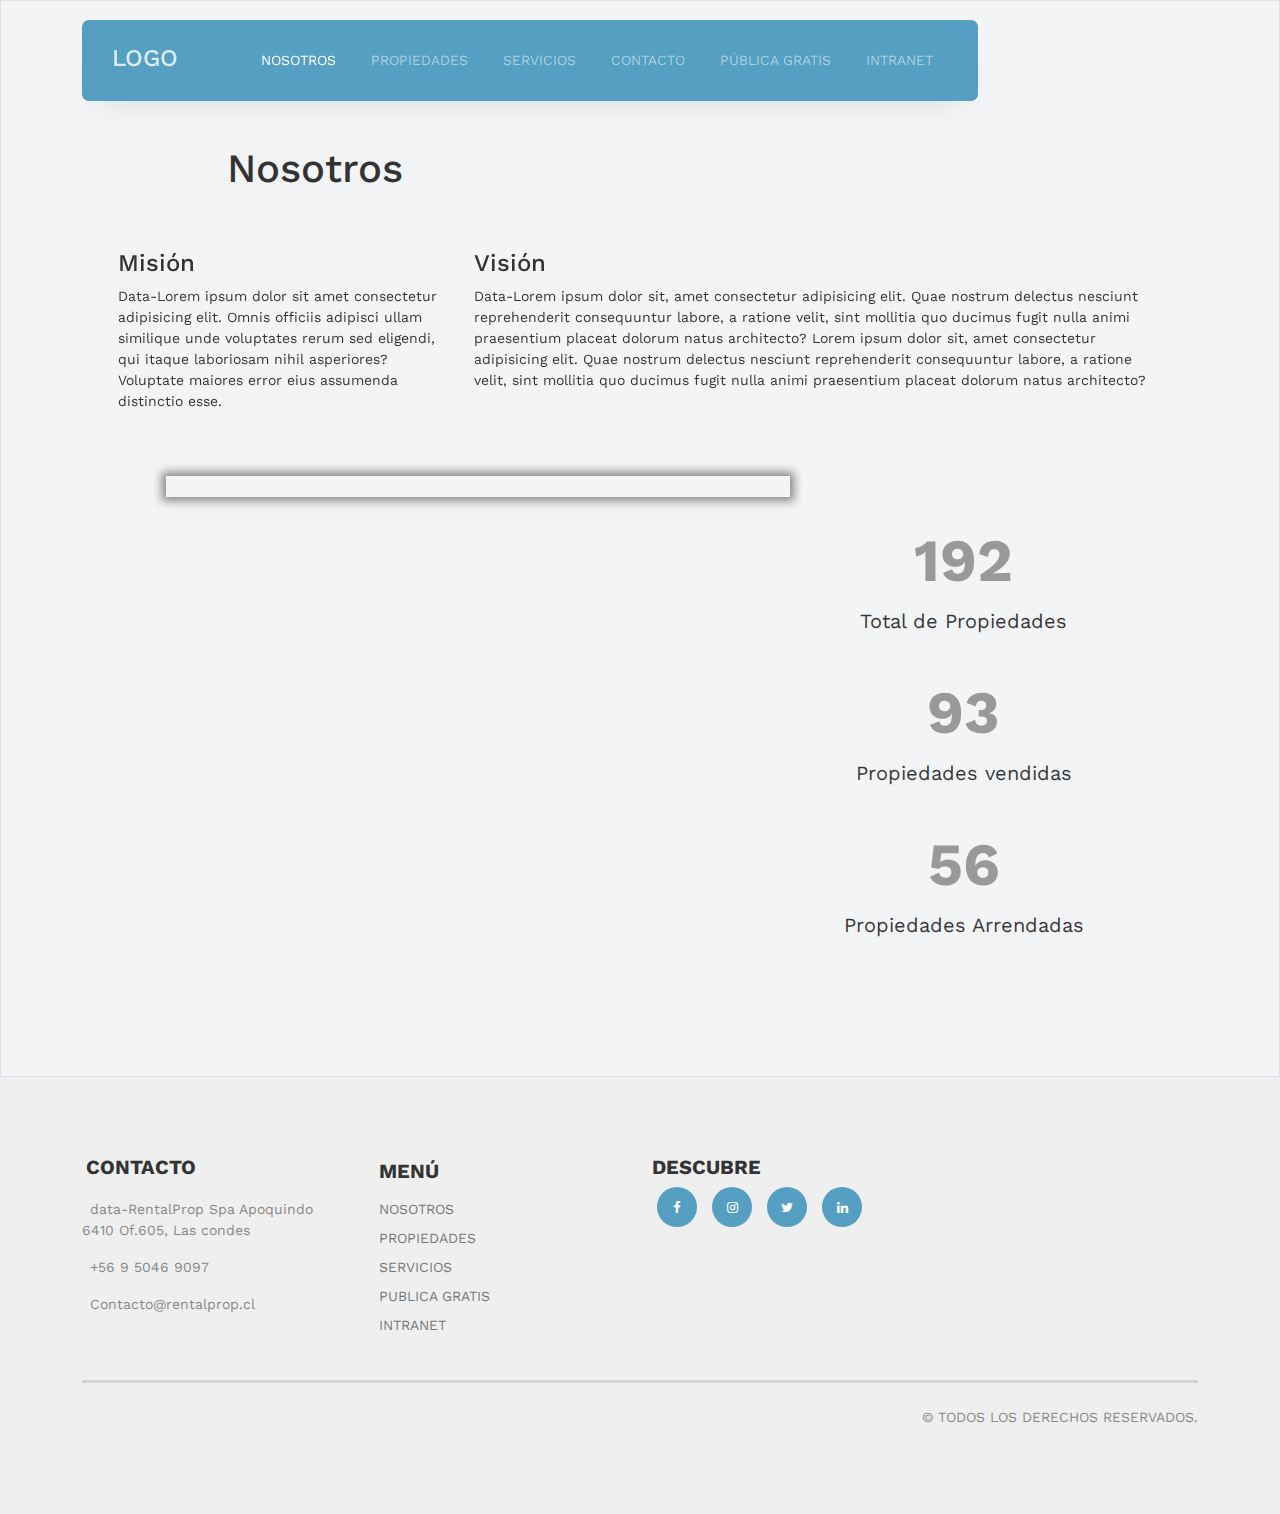
==== commit ae669c0a: "feat: add footer info in data" ====
--- a/about.html
+++ b/about.html
@@ -78,27 +78,13 @@
 
 		<div class="container p-lg-5">
 			<div class="row row-cols-1 row-cols-lg-2" style="text-align: left;">
-				<div class="col-12 col-xl-4"  data-aos="fade-up" data-aos-delay="300">
+				<div id="mision-info" class="col-12 col-xl-4"  data-aos="fade-up" data-aos-delay="300">
 					<h4>Mision</h4>
-					<p>
-						Lorem ipsum dolor sit amet consectetur adipisicing elit. 
-						Omnis officiis adipisci ullam similique unde voluptates 
-						rerum sed eligendi, qui itaque laboriosam nihil asperiores? 
-						Voluptate maiores error eius assumenda distinctio esse.
-					</p>
-				</div>
-				<div class="col-12 col-xl-8"  data-aos="fade-up" data-aos-delay="500">
+					<p></p>
+				</div>
+				<div id="vision-info" class="col-12 col-xl-8"  data-aos="fade-up" data-aos-delay="500">
 					<h4>Vision</h4>
-					<p>
-						Lorem ipsum dolor sit, amet consectetur adipisicing elit. 
-						Quae nostrum delectus nesciunt reprehenderit consequuntur 
-						labore, a ratione velit, sint mollitia quo ducimus fugit 
-						nulla animi praesentium placeat dolorum natus architecto?
-						Lorem ipsum dolor sit, amet consectetur adipisicing elit. 
-						Quae nostrum delectus nesciunt reprehenderit consequuntur 
-						labore, a ratione velit, sint mollitia quo ducimus fugit 
-						nulla animi praesentium placeat dolorum natus architecto?
-					</p>
+					<p></p>
 				</div>
 
 
@@ -159,7 +145,7 @@
 
 				
 
-				<div class="col-lg-3">
+				<div id="contact-footer" class="col-lg-3">
 
 						<div class="widget">
 							<h3 class="p-1 pt-2">Contacto</h3>
@@ -205,7 +191,7 @@
 					<h3 style="font-size: 20px;
 					font-weight: 700;
 					text-transform: uppercase;">Descubre</h3>
-					<ul class="list-unstyled social  ">
+					<ul class="list-unstyled social  " id="social-footer">
 						<li><a href="#"><span class="icon-facebook  text-white"></span></a></li>
 						<li><a href="#"><span class="icon-instagram text-white"></span></a></li>
 						<li><a href="#"><span class="icon-twitter   text-white"></span></a></li>
@@ -253,5 +239,7 @@
     <script src="js/navbar.js"></script>
     <script src="js/counter.js"></script>
     <script src="js/custom.js"></script>
+	<script type="module" src="js/Data/AboutInfo.js"></script>
+	<script type="module" src="js/Data/FooterInfo.js"></script>
   </body>
   </html>
--- a/css/style.css
+++ b/css/style.css
@@ -1,5 +1,17 @@
 
 :root {
+/* Colores variables */
+  --color-primary: #559fc2;
+  --color-secundary: #5da87a;
+  --color-info: #3d3d3d;
+  --color-success: #58fa00;
+
+  /* Colores variables opacity*/
+  --color-primary-opacity: #000000d5;
+  --color-secundary-opacity: #ffffffd5;
+  --color-info-opacity: #0093cdd5;
+  --color-success-opacity: #58fa00d5;
+
   --bs-blue: #0d6efd;
   --bs-indigo: #6610f2;
   --bs-purple: #6f42c1;
@@ -9697,7 +9709,7 @@
   transform: translate(-50%, -50%); }
 
 .menu-bg-wrap {
-  background-color: #333;
+  background-color: var(--color-primary);
   padding: 20px 30px;
   position: fixed;
   width: 70%;
@@ -9757,7 +9769,7 @@
   .hero .form-search .form-control {
     margin-right: 10px; }
   .hero .form-search .btn {
-    background-color: #005555;
+    background-color: var(--color-primary) !important;
     padding-left: 30px;
     padding-right: 30px;
     color: #fff; }
@@ -9823,6 +9835,7 @@
     z-index: 2; }
 
 .btn {
+  background-color: var(--color-primary) !important;
   text-decoration: none !important;
   border-radius: 30px;
   padding-top: 15px;
@@ -10391,7 +10404,7 @@
       width: 40px;
       height: 40px;
       position: relative;
-      background-color: #333;;
+      background-color: var(--color-primary);
       border-radius: 50px;
       margin-left: 5px;
       margin-right: 5px;
@@ -10403,9 +10416,11 @@
 
 
 .tarjerta {
-
   box-shadow: 0px 0px 15px 5px #757575;
-
+  transition: all ease 0.2s;
+}
+.tarjerta:hover {
+  transform: translateY(-1rem) scale(1.03);
 }
 
 
@@ -10563,4 +10578,67 @@
 
 .text-descrip-transform:hover{
   display: block !important;
+}
+
+
+.mapboxgl-canvas-container {
+  width: 1920px;
+  height: 100vh !important;
+  border-radius: 15px;
+}
+
+
+
+#map {
+  width: 100% !important;
+  height: 45vh !important;
+  border-radius: 5px !important;
+
+}
+
+.auto-height{
+  height: auto !important;
+}
+
+.btn-custom {
+  background-color: var(--color-primary);
+  padding: 0.4rem 1.3rem;
+  color: white;
+  border-radius: 99999px;
+  border: 1px var(--color-primary) solid;
+}
+
+.btn-custom:hover {
+  background-color: #fff;
+  color: black;
+}
+ 
+
+.pagination-style li button{
+  background: rgba(0, 32, 74, 0.1);
+  border-radius: 50% !important;
+  width: 40px;
+  height: 40px;
+  font-size: 1.5rem;
+  padding: 0 !important;
+  text-align: center;
+  margin: 0 0.3rem !important;
+  color: #000;
+}
+
+.pagination-style li button:hover{
+  background: rgba(0, 0, 0, 0.25);
+}
+
+.pagination-style li a{
+  background: rgba(0, 32, 74, 0.1);
+  border-radius: 9999px !important;
+  width: 7rem;
+  height: 40px;
+  text-align: center;
+  font-size: 1.2rem;
+}
+
+.color-bg-custom{
+  background-color: var(--color-secundary) !important;
 }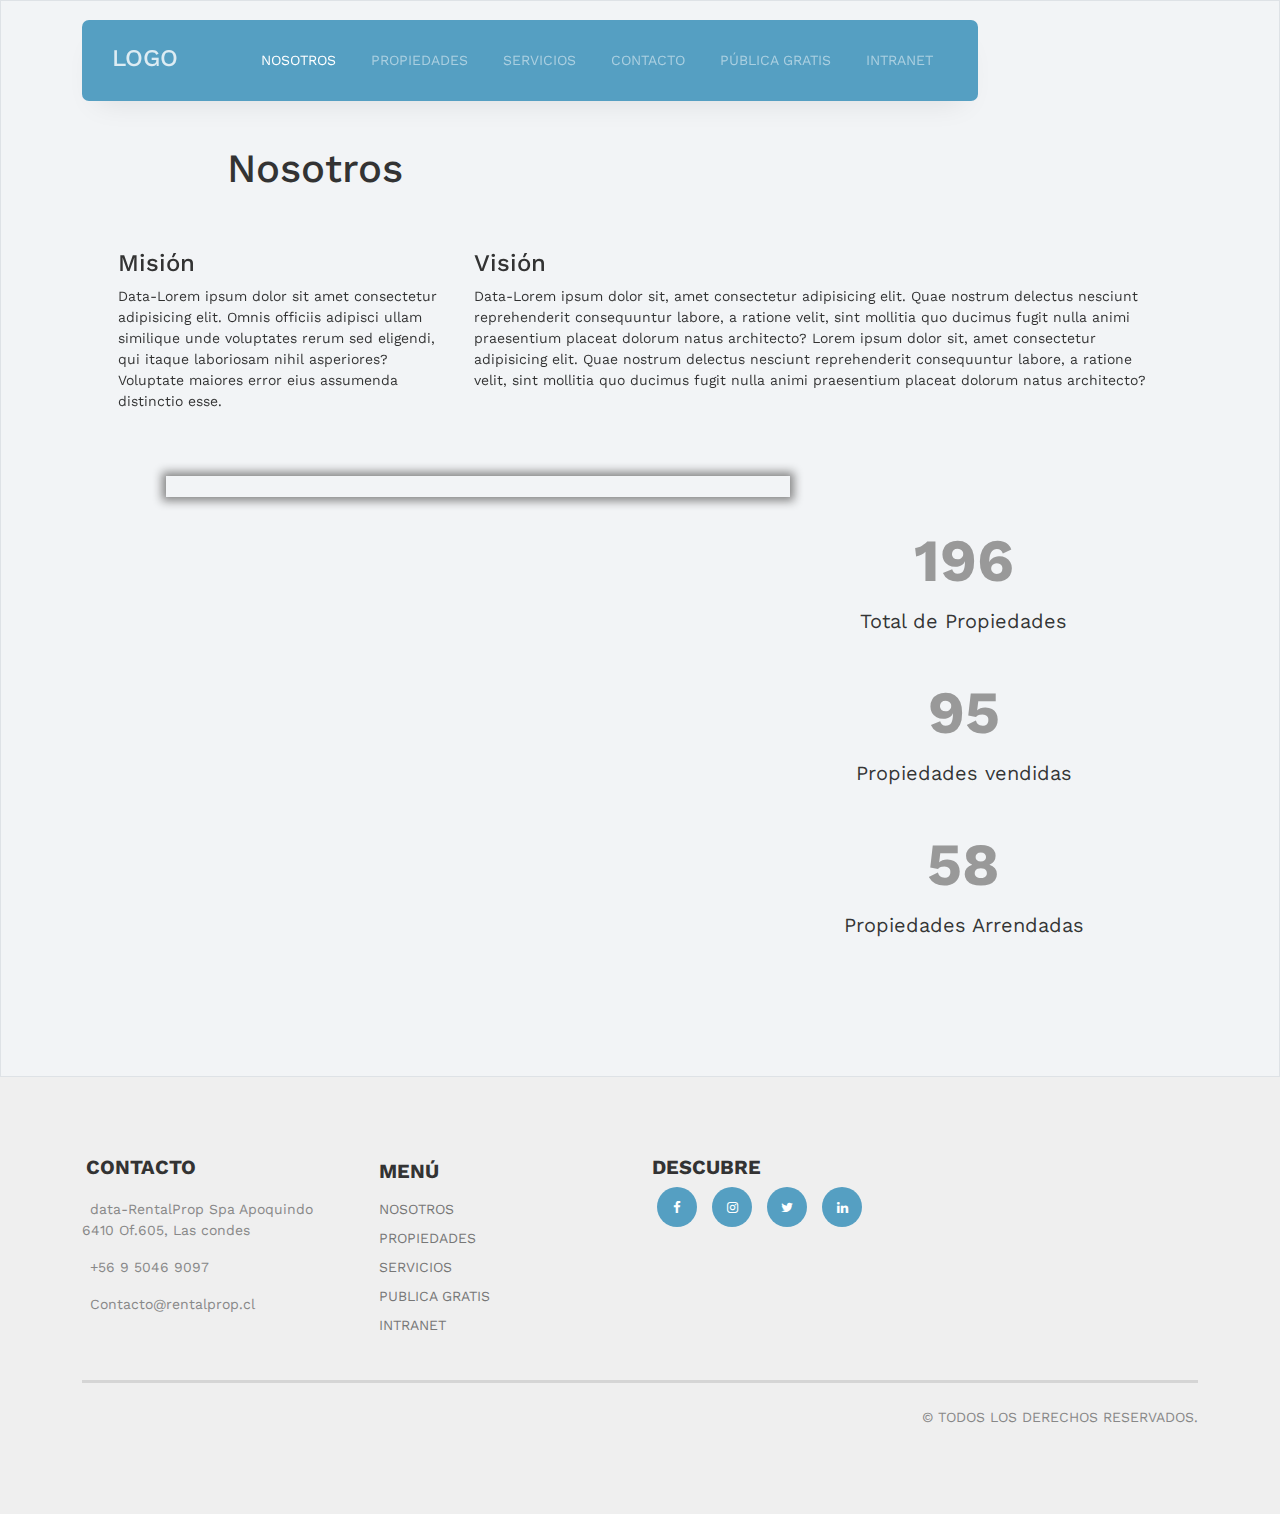
==== commit 8c22e490: "fix null in image properties and null detail map" ====
--- a/about.html
+++ b/about.html
@@ -25,7 +25,7 @@
 	
 	<script src="https://kit.fontawesome.com/e280fd1d3f.js" crossorigin="anonymous"></script>
 
-	<title>avanzada 1</title>
+	<title>Nosotros - Página A1</title>
 </head>
 <body>
 
--- a/css/style.css
+++ b/css/style.css
@@ -10543,15 +10543,19 @@
 
 .text-transform{
   display: -webkit-box !important;
-  -webkit-line-clamp: 1;
+  /* -webkit-line-clamp: 1; */
   -webkit-box-orient: vertical;
   overflow: hidden;
   transform: translateY(2%);
   transition: transform 8.8s ease-in;
+  height: 2.375rem;
+  transition: height 1s ease  !important;
+
 }
 
 .text-transform:hover{
   display: block !important;
+  height: 21.875rem;
 }
 
 .text-title-transform{
@@ -10641,4 +10645,9 @@
 
 .color-bg-custom{
   background-color: var(--color-secundary) !important;
+}
+
+.initialMap {
+  height: 0 !important;
+  overflow: hidden;
 }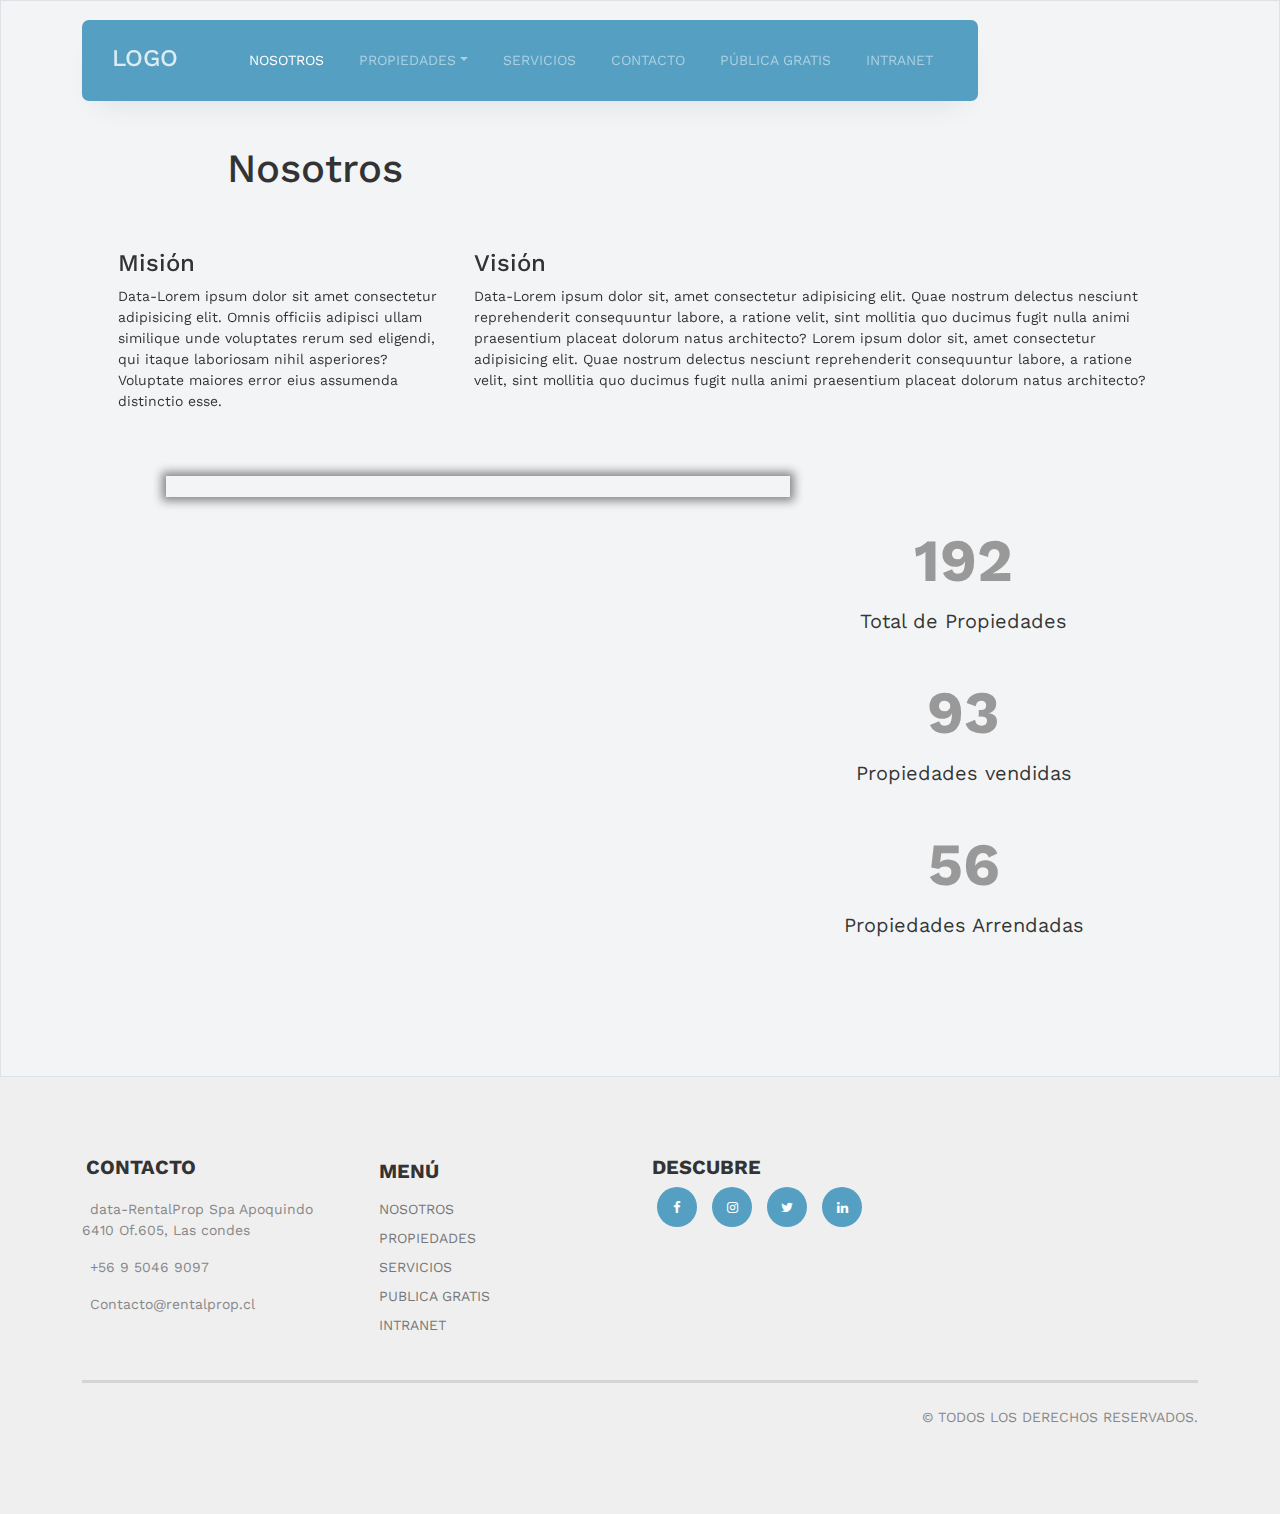
==== commit bd9b5e75: "feat: new button dropdown to menu and new files properties sales & lease" ====
--- a/about.html
+++ b/about.html
@@ -48,13 +48,24 @@
 
 					<ul class="js-clone-nav d-none d-lg-inline-block text-start site-menu float-end">
 						<li class=""><a href="about.html" class="active">NOSOTROS</a></li>
-						<li class="">
-							<a href="properties.html">PROPIEDADES</a>
+						<li class="nav-item dropdown">
+							<a class="nav-link dropdown-toggle" data-bs-toggle="dropdown" href="#" role="button" aria-expanded="false">PROPIEDADES</a>
+							<ul class="dropdown-menu">
+								<li>
+									<a class="dropdown-item " href="properties.html">PROPIEDADES</a>
+								</li>
+								<li>
+									<a class="dropdown-item" href="properties-sale.html">PROPIEDADES VENDIDAS</a>
+								</li>
+								<li>
+									<a class="dropdown-item" href="properties-lease.html">PROPIEDADES ARRENDADAS</a>
+								</li>
+							</ul>
 						</li>
 						<li><a href="services.html">SERVICIOS</a></li>
 						<li><a href="contact.html">CONTACTO</a></li>
 						<li><a href="">PÚBLICA GRATIS</a></li>
-						<li><a href="intranet.html">INTRANET</a></li>
+						<li><a href="https://accion.panal.house/" target="_blank">INTRANET</a></li>
 
 					</ul>
 
@@ -182,7 +193,7 @@
 							<li style="text-decoration: none;"><a class="p-1" href="properties.html">PROPIEDADES</a></li>
 							<li style="text-decoration: none;"><a class="p-1" href="services.html">SERVICIOS</a></li>
 							<li style="text-decoration: none;"><a class="p-1" href="">PUBLICA GRATIS</a></li>
-							<li style="text-decoration: none;"><a class="p-1" href="intranet.html">INTRANET</a></li>
+							<li style="text-decoration: none;"><a class="p-1" href="https://accion.panal.house/" target="_blank">INTRANET</a></li>
 
 						</ul>
 					</div> <!-- /.widget -->
@@ -192,10 +203,10 @@
 					font-weight: 700;
 					text-transform: uppercase;">Descubre</h3>
 					<ul class="list-unstyled social  " id="social-footer">
-						<li><a href="#"><span class="icon-facebook  text-white"></span></a></li>
-						<li><a href="#"><span class="icon-instagram text-white"></span></a></li>
-						<li><a href="#"><span class="icon-twitter   text-white"></span></a></li>
-						<li><a href="#"><span class="icon-linkedin  text-white"></span></a></li>
+						<li><a href="#" target="_blank"><span class="icon-facebook  text-white"></span></a></li>
+						<li><a href="#" target="_blank"><span class="icon-instagram text-white"></span></a></li>
+						<li><a href="#" target="_blank"><span class="icon-twitter   text-white"></span></a></li>
+						<li><a href="#" target="_blank"><span class="icon-linkedin  text-white"></span></a></li>
 
 					</ul>
 				</div>
